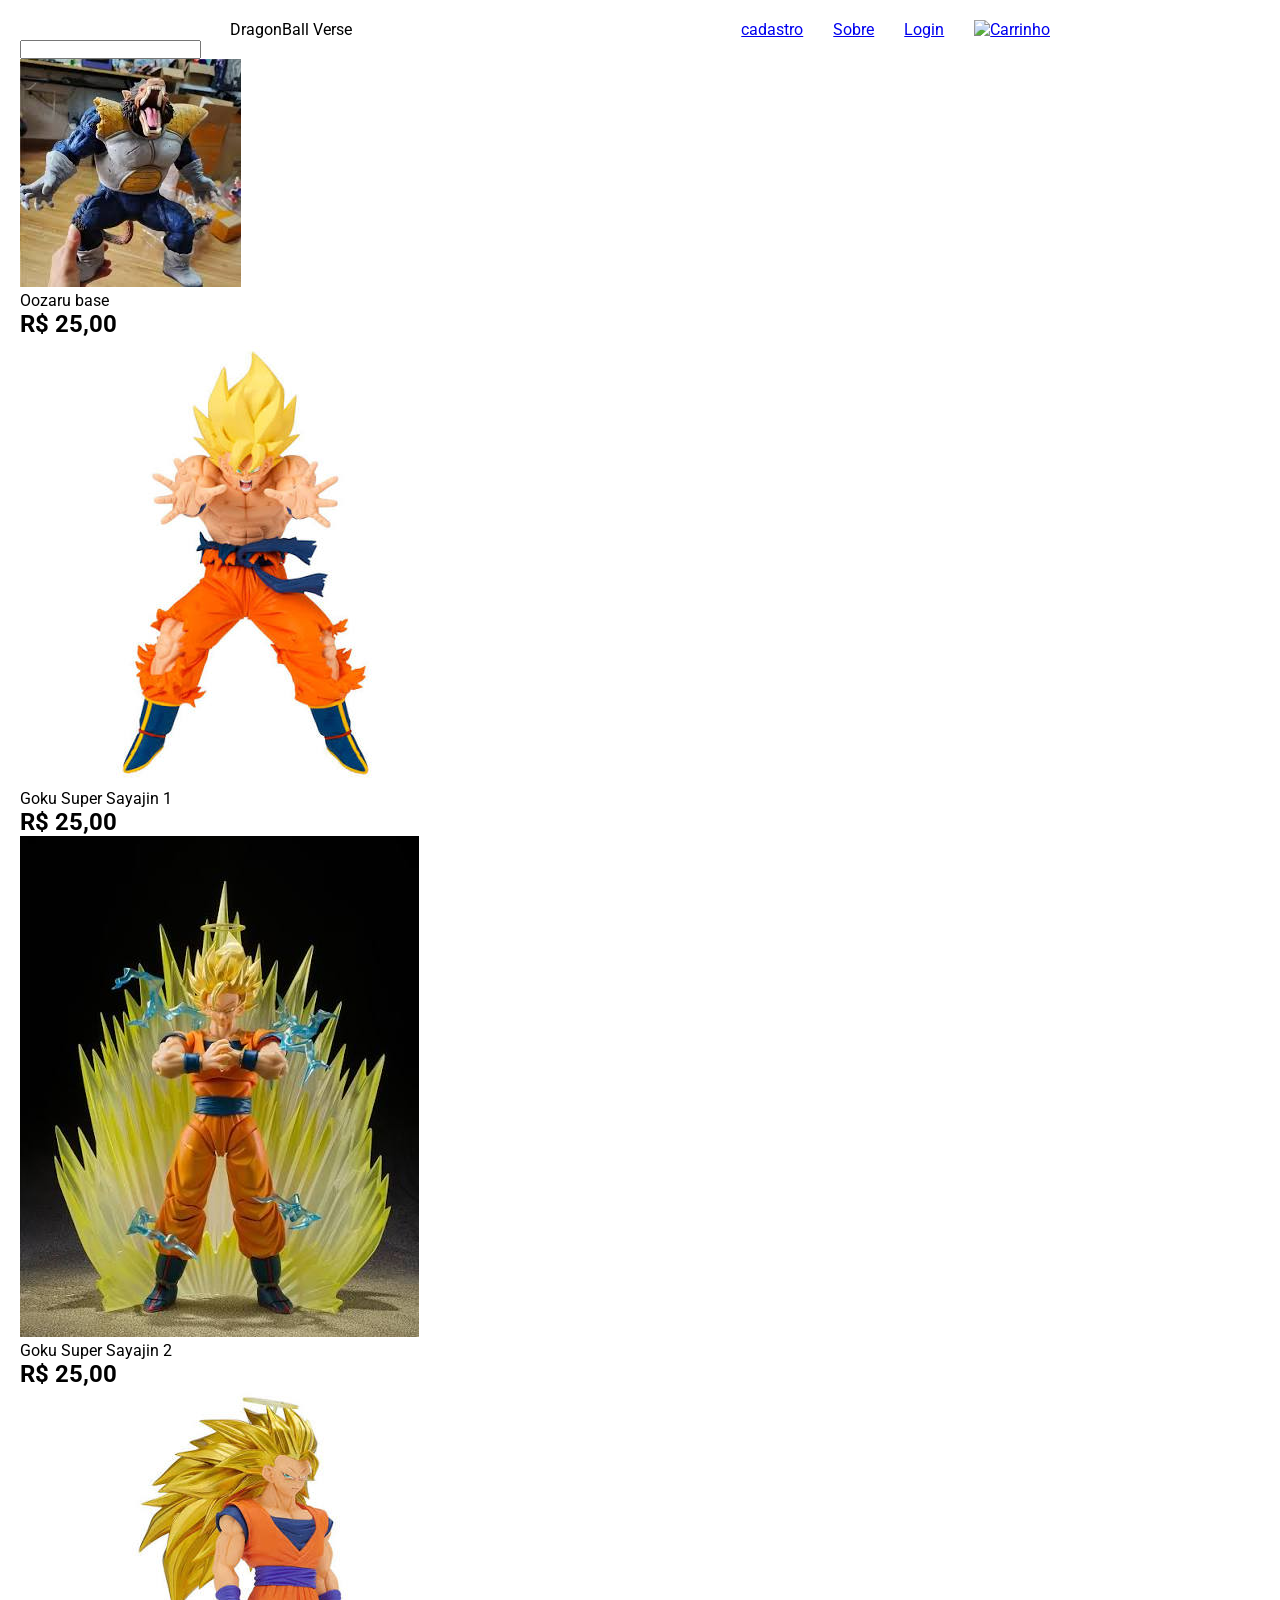
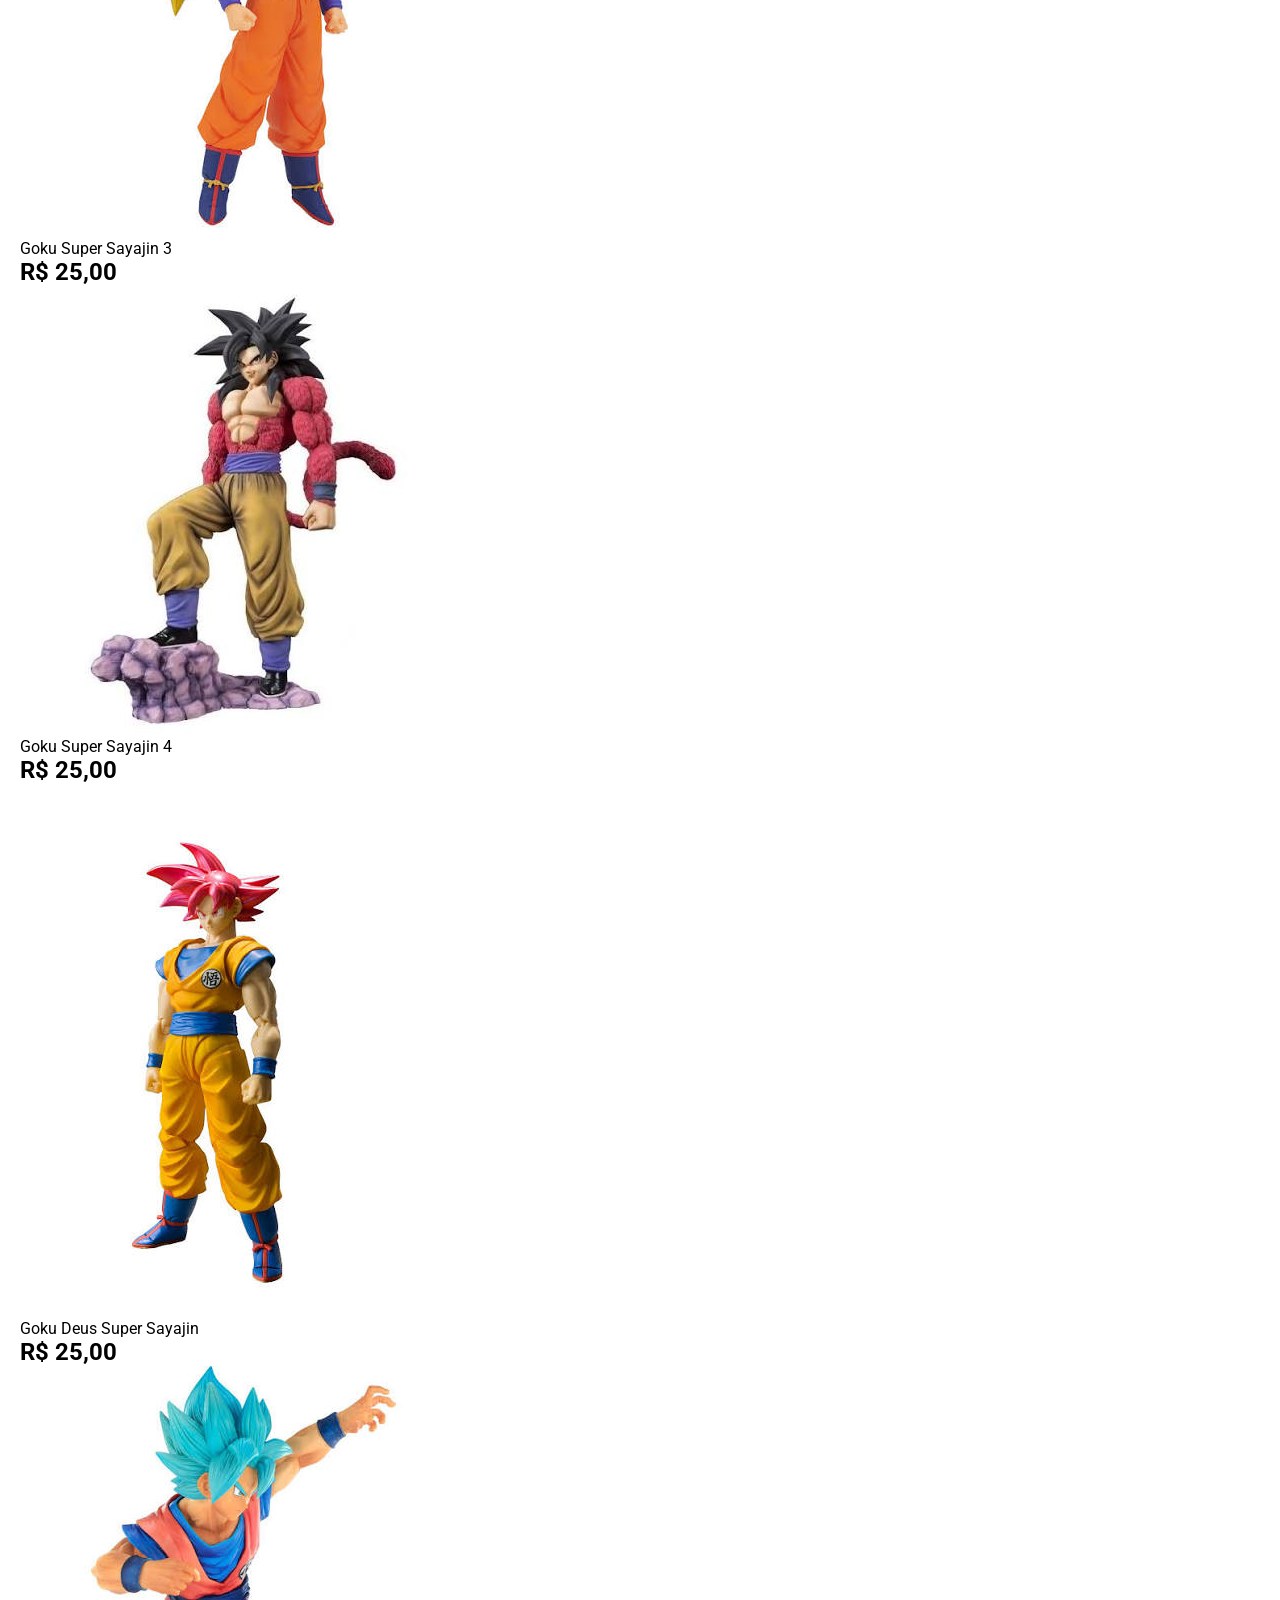
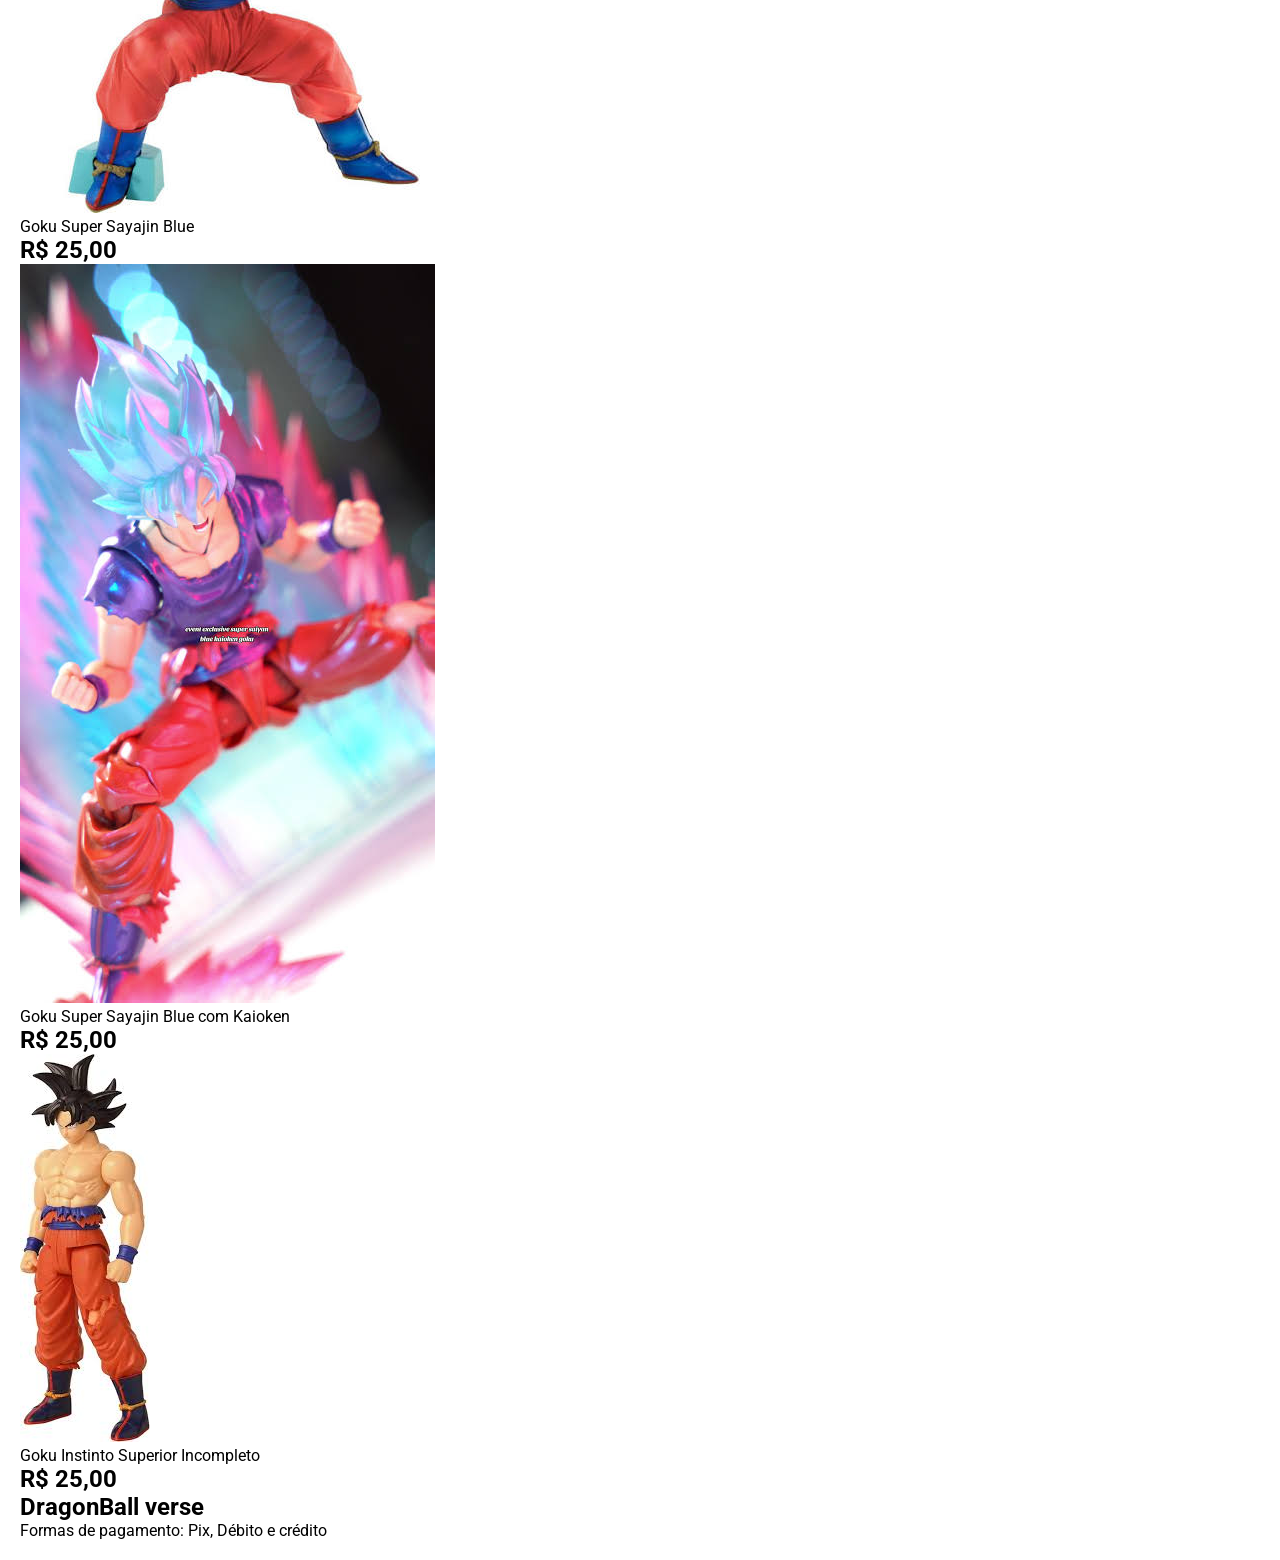
==== index.html @ 29eece31 "editei no css e adicionei link no css" ====
<!DOCTYPE html>
<html lang="pt-br">
<head>
    <meta charset="UTF-8">
    <meta name="viewport" content="width=device-width, initial-scale=1.0">
    <title>Dragon ball verse</title>
    <link rel="stylesheet" href="css/style_estrutura_pagina.css">
</head>
<body>
    <main id="geral">
        <header id="cabecalho">
            <div id="logo">
                DragonBall Verse
            </div>

            <nav id="menu">
                <ul>
                    <li><a href="paginas/cadastro.html">cadastro</a></li>
                    <li><a href="paginas/sobre.html">Sobre</a></li>
                    <li><a href="paginas/login.html">Login</a></li>
                    <li><a href="paginas/carrinho.html"><img src="" alt="Carrinho"></a></li>
                </ul>
            </nav>

        </header>

        <section id="pesquisa">
            <input type="text" name="pesquisa" id="pesquisa" class="input-pesquisa">
        </section>

        <section id="cards">
            <div class="card">
                <img src="imagens/oozaru.png" alt="oozaru">
                <p>Oozaru base</p>
                <h2>R$ 25,00</h2>
            </div>

            <div class="card">
                <img src="imagens/goku_ssj1.png" alt="goku1">
                <p>Goku Super Sayajin 1</p>
                <h2>R$ 25,00</h2>
            </div>

            <div class="card">
                <img src="imagens/goku_ssj2.png" alt="goku2">
                <p>Goku Super Sayajin 2</p>
                <h2>R$ 25,00</h2>
            </div>

            <div class="card">
                <img src="imagens/goku_ssj3.png" alt="goku3">
                <p>Goku Super Sayajin 3</p>
                <h2>R$ 25,00</h2>
            </div>

            <div class="card">
                <img src="imagens/goku_ssj4.png" alt="goku4">
                <p>Goku Super Sayajin 4</p>
                <h2>R$ 25,00</h2>
            </div>

            <div class="card">
                <img src="imagens/goku_ssj_god.png" alt="goku-god">
                <p>Goku Deus Super Sayajin</p>
                <h2>R$ 25,00</h2>
            </div>

            <div class="card">
                <img src="imagens/goku_ssj_blue.png" alt="goku-blue">
                <p>Goku Super Sayajin Blue</p>
                <h2>R$ 25,00</h2>
            </div>

            <div class="card">
                <img src="imagens/goku_ssj_blue_kaioken.png" alt="goku-blue-kai">
                <p>Goku Super Sayajin Blue com Kaioken</p>
                <h2>R$ 25,00</h2>
            </div>

            <div class="card">
                <img src="imagens/goku_instinto_sup_incomp.png" alt="goku-inst-incomp">
                <p>Goku Instinto Superior Incompleto</p>
                <h2>R$ 25,00</h2>
            </div>
        </section>

        <footer id="rodape">
            <h2>DragonBall verse</h2>
            <p>Formas de pagamento: Pix, Débito e crédito</p>
        </footer>

    </main>
    
</body>
</html>
---- css/style_estrutura_pagina.css ----
/* importando a fomnte do google fonts */
@import url('https://fonts.googleapis.com/css2?family=Roboto:ital,wght@0,100..900;1,100..900&display=swap');
/* define as configuraçõs em todos elementos da página */
*{
    margin: 0px;
    padding: 0px;
    box-sizing: border-box;
    font-family: roboto;
}
/* criando variáveis */
:root{
    --cor01: red;
    --cor02: blue;
    --cor03: yellow;
    --cor04: gray;
}
/* formatando cabeçalho */
#geral{
    margin: 20px;
}
/* formatando o cabeçalho */
#cabecalho{
    display: flex;
    justify-content: space-around;
    align-items: center;
    padding: 0px 15px;
}
/* configurando menu na horizontal */
#menu ul{
    display: flex;
    gap: 30px;
    list-style: none;
}
#menu ul img{
    width: 25px;
    height: 25px;
}
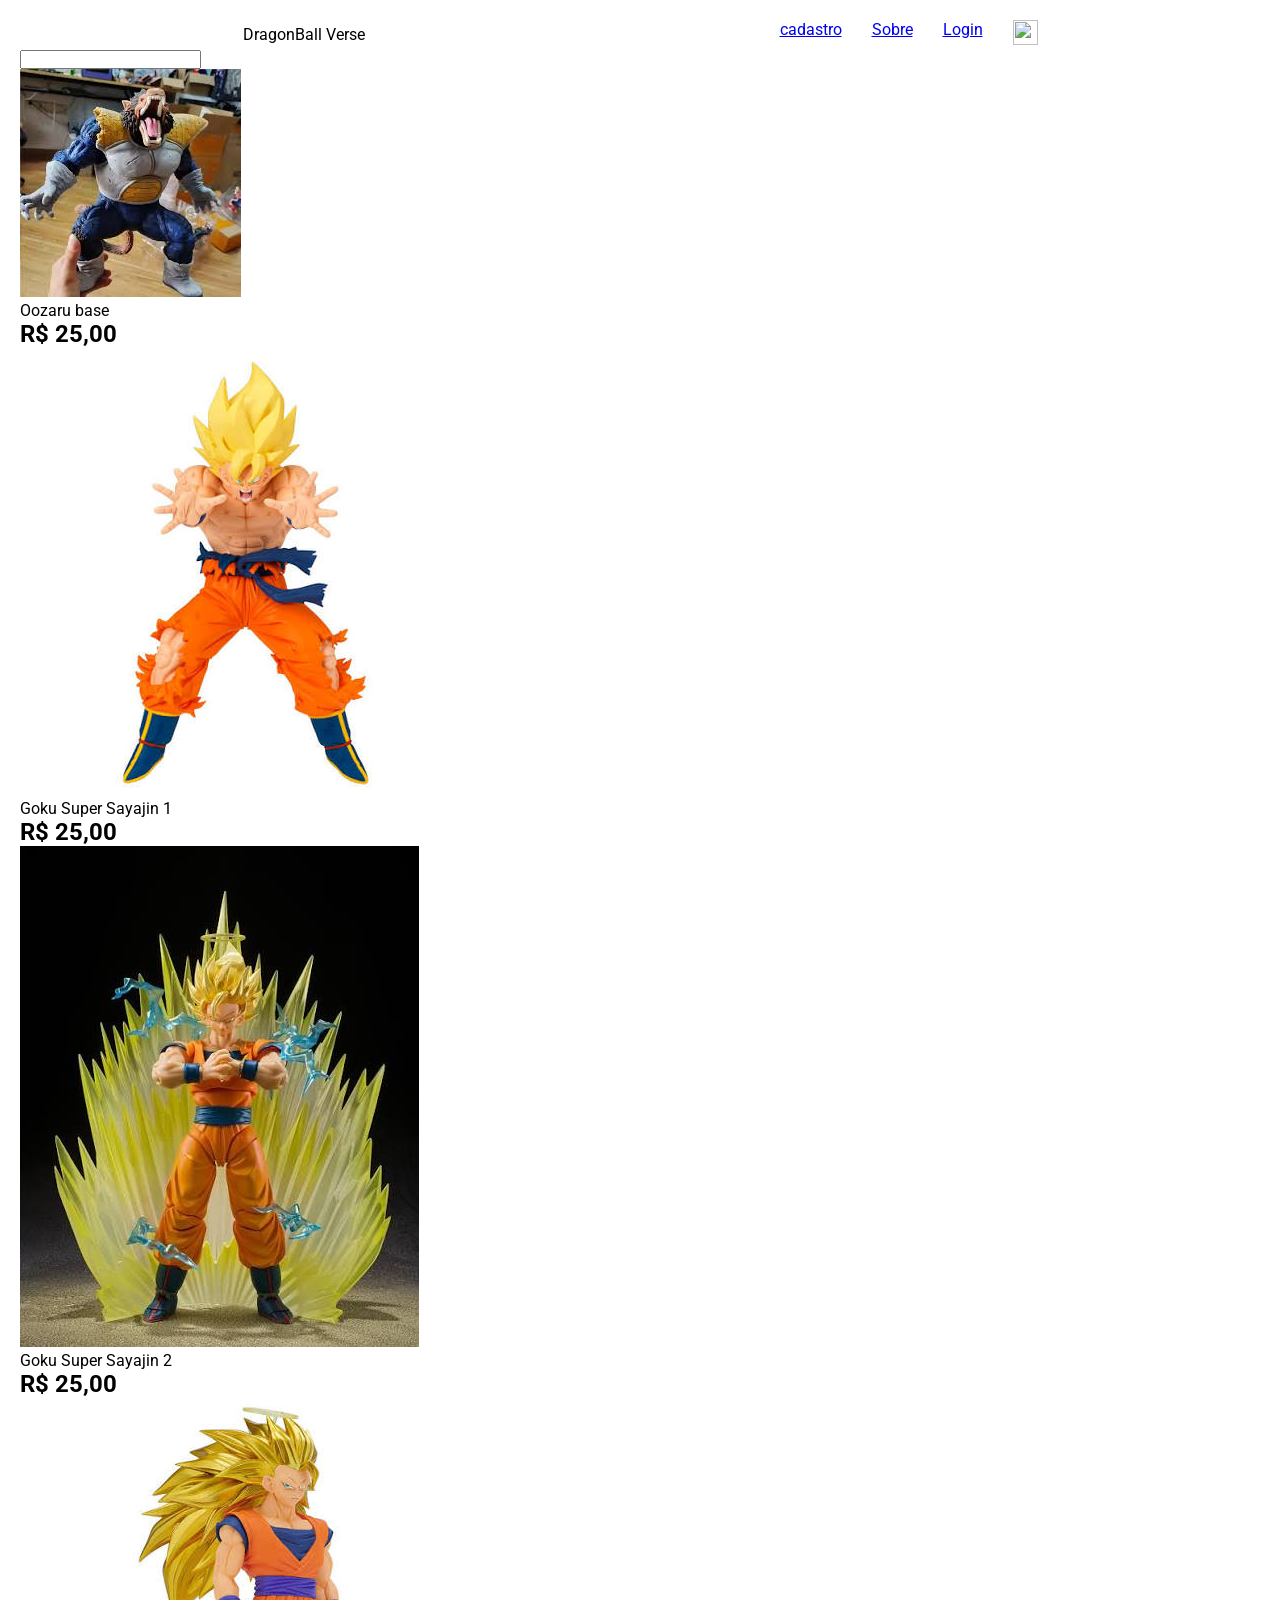
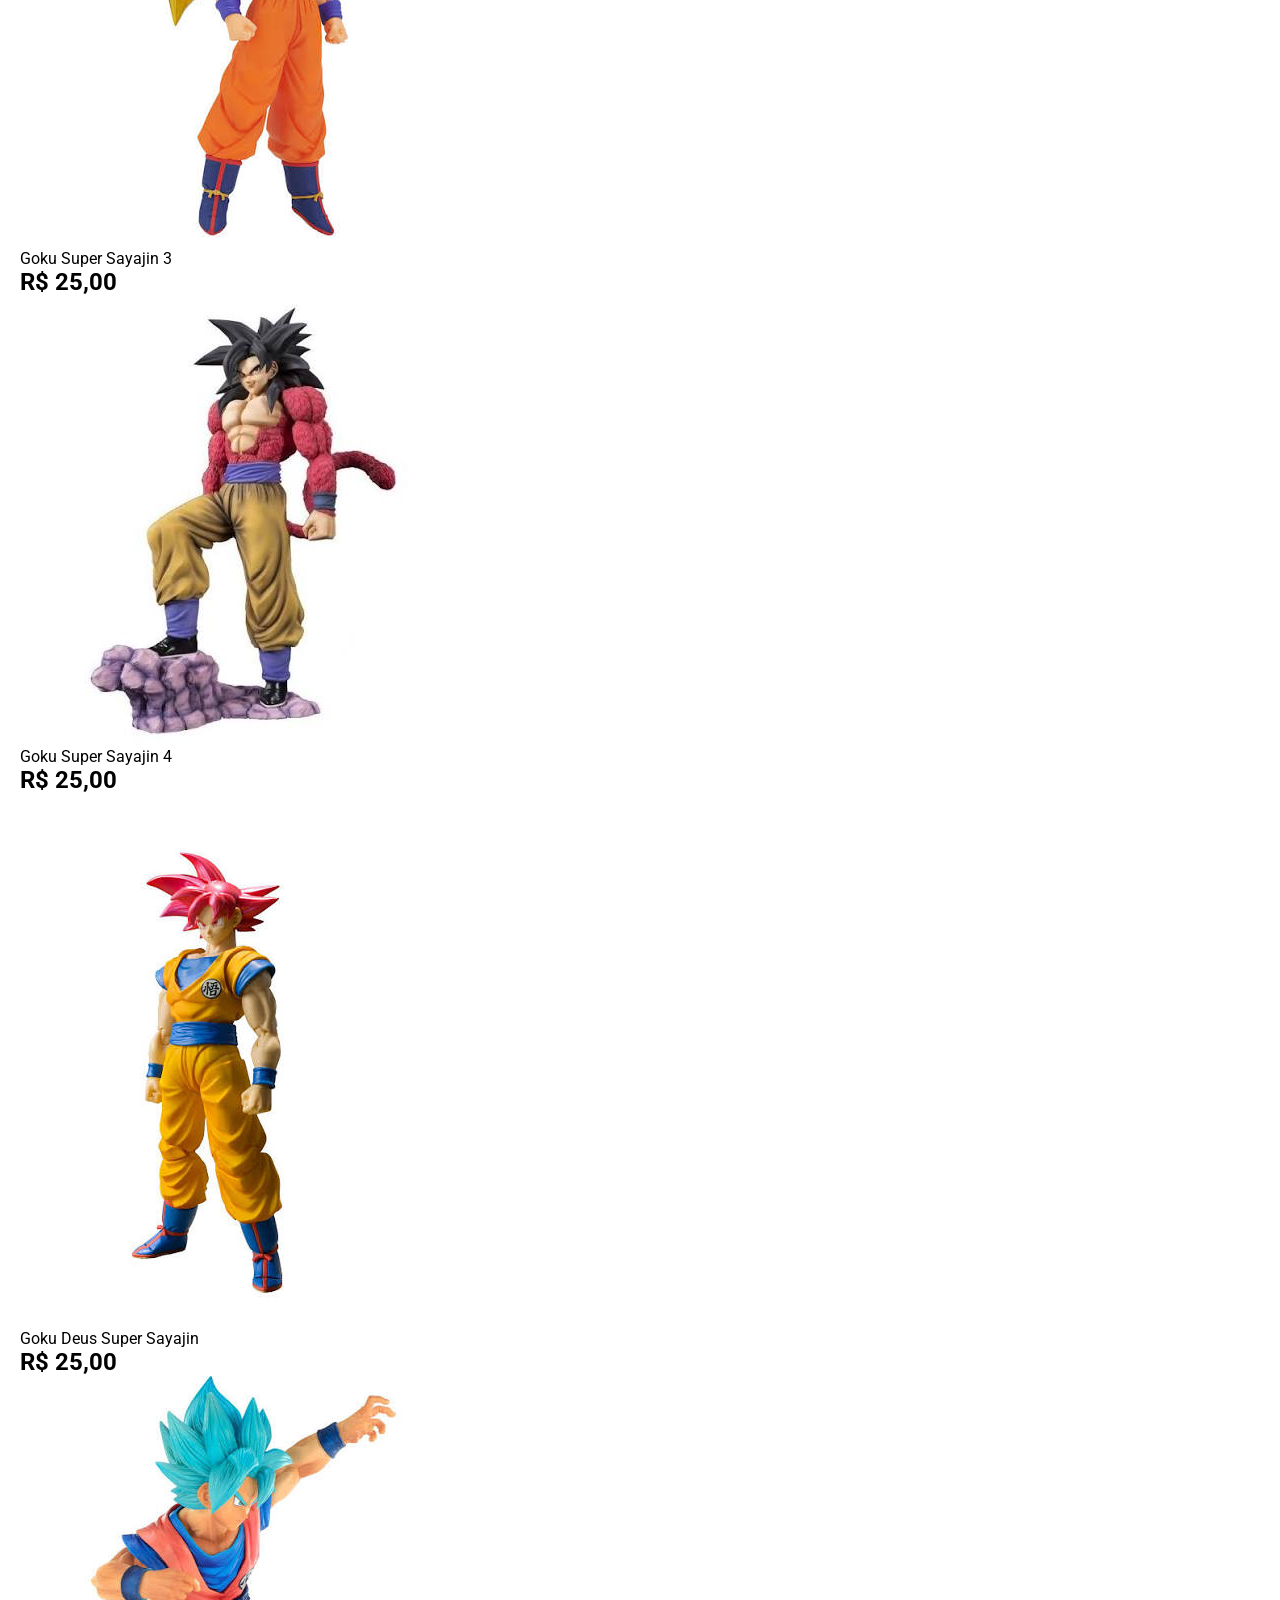
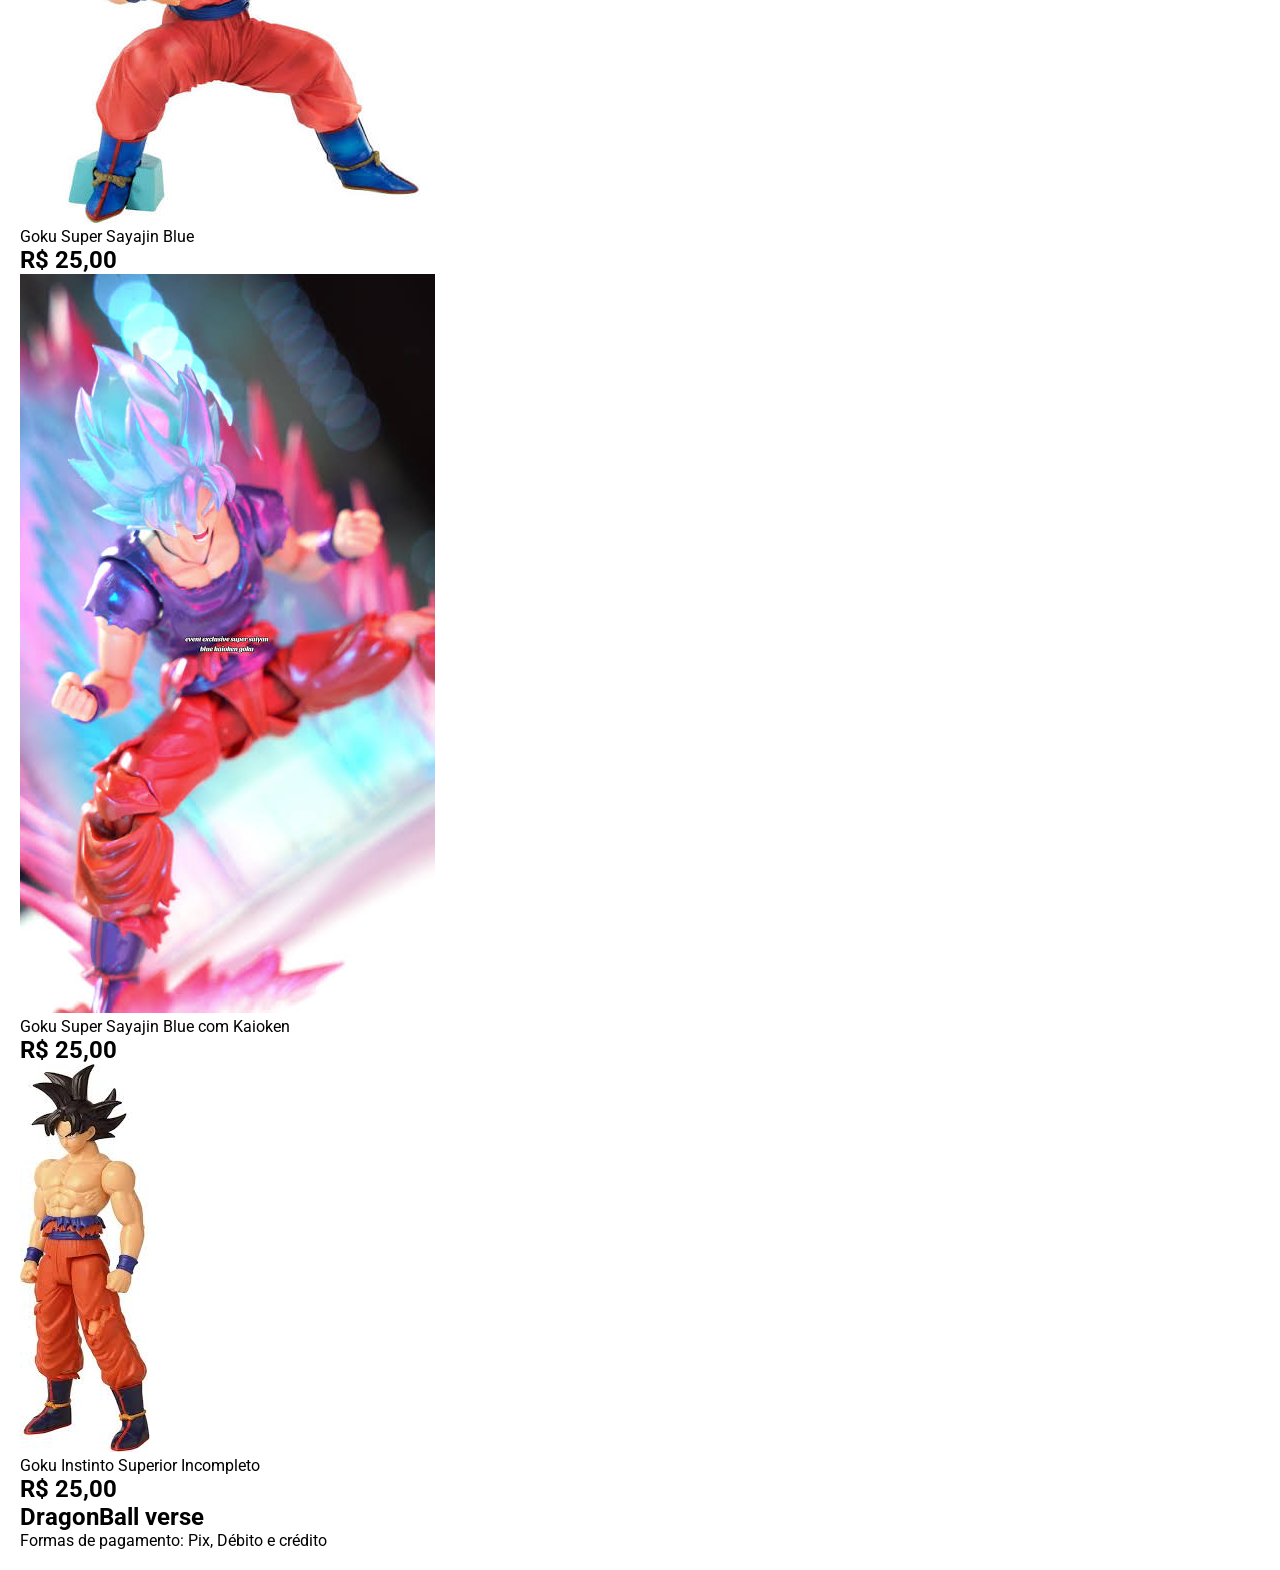
==== commit 55da94d1: "adicionei o icon do carrinho" ====
--- a/index.html
+++ b/index.html
@@ -18,7 +18,7 @@
                     <li><a href="paginas/cadastro.html">cadastro</a></li>
                     <li><a href="paginas/sobre.html">Sobre</a></li>
                     <li><a href="paginas/login.html">Login</a></li>
-                    <li><a href="paginas/carrinho.html"><img src="" alt="Carrinho"></a></li>
+                    <li><a href="paginas/carrinho.html"> <img src="/imagens/carrinho-icone.icon.jpg" alt=""></a></li>
                 </ul>
             </nav>
 
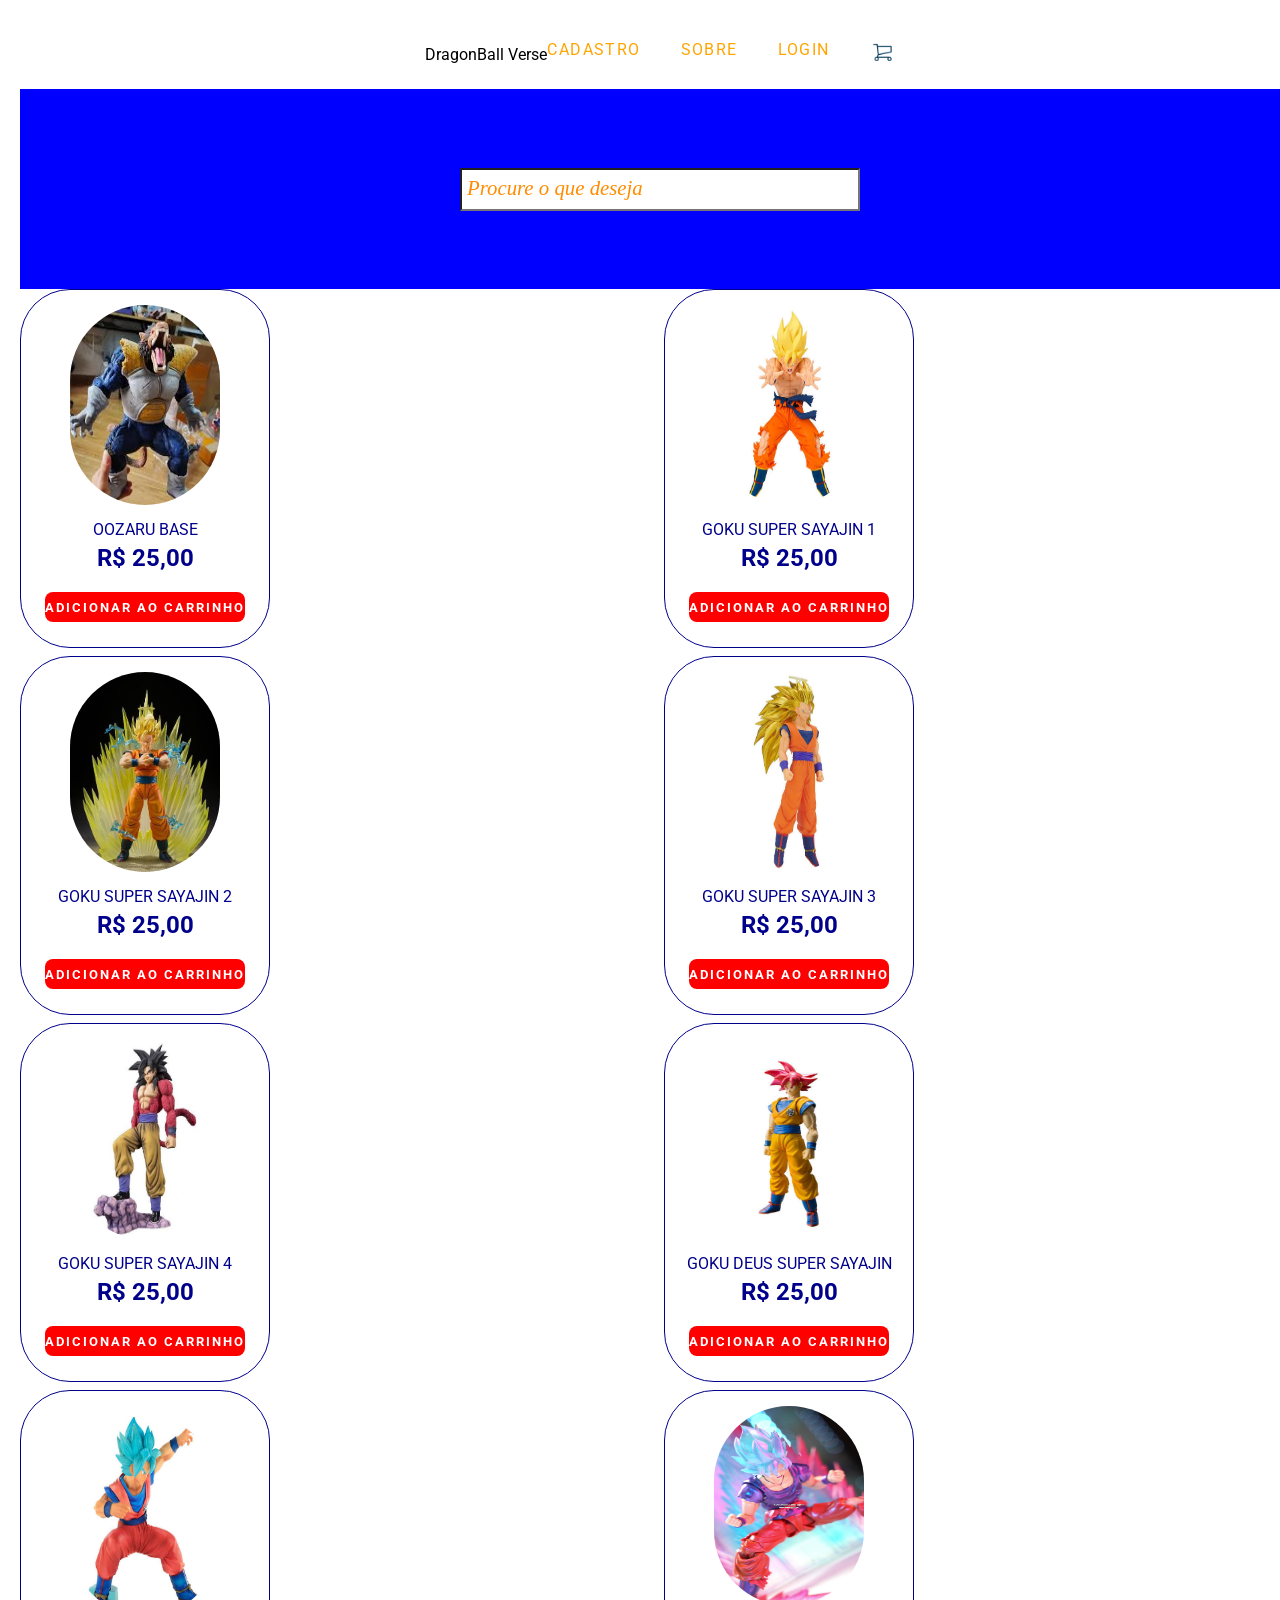
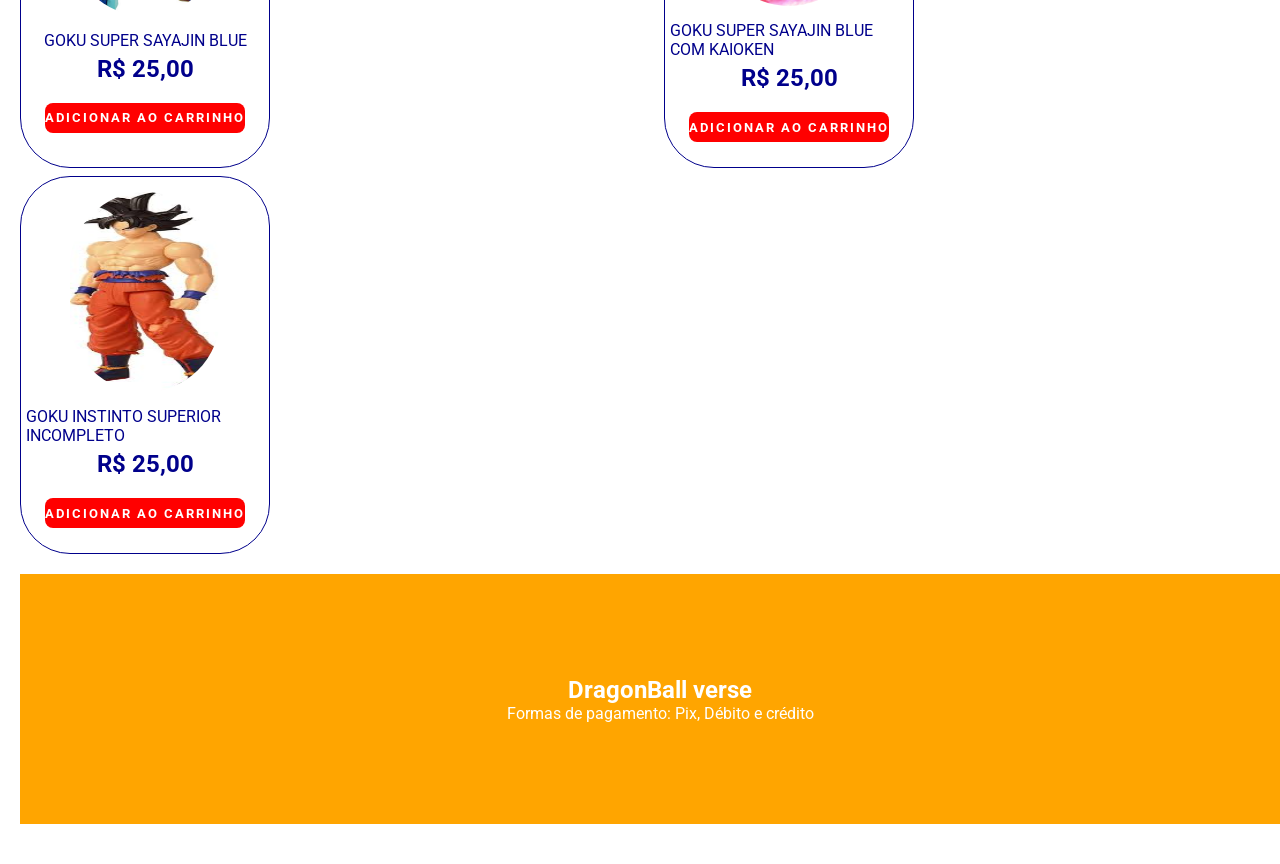
==== commit bfdf90e0: "adicionei botões" ====
--- a/index.html
+++ b/index.html
@@ -25,7 +25,7 @@
         </header>
 
         <section id="pesquisa">
-            <input type="text" name="pesquisa" id="pesquisa" class="input-pesquisa">
+            <input type="text" name="pesquisa" id="pesquisa" class="input-pesquisa" placeholder="Procure o que deseja">
         </section>
 
         <section id="cards">
@@ -33,54 +33,63 @@
                 <img src="imagens/oozaru.png" alt="oozaru">
                 <p>Oozaru base</p>
                 <h2>R$ 25,00</h2>
+                <button class="btn-carrinho">Adicionar ao carrinho</button>
             </div>
 
             <div class="card">
                 <img src="imagens/goku_ssj1.png" alt="goku1">
                 <p>Goku Super Sayajin 1</p>
                 <h2>R$ 25,00</h2>
+                <button class="btn-carrinho">Adicionar ao carrinho</button>
             </div>
 
             <div class="card">
                 <img src="imagens/goku_ssj2.png" alt="goku2">
                 <p>Goku Super Sayajin 2</p>
                 <h2>R$ 25,00</h2>
+                <button class="btn-carrinho">Adicionar ao carrinho</button>
             </div>
 
             <div class="card">
                 <img src="imagens/goku_ssj3.png" alt="goku3">
                 <p>Goku Super Sayajin 3</p>
                 <h2>R$ 25,00</h2>
+                <button class="btn-carrinho">Adicionar ao carrinho</button>
             </div>
 
             <div class="card">
                 <img src="imagens/goku_ssj4.png" alt="goku4">
                 <p>Goku Super Sayajin 4</p>
                 <h2>R$ 25,00</h2>
+                <button class="btn-carrinho">Adicionar ao carrinho</button>
             </div>
 
             <div class="card">
                 <img src="imagens/goku_ssj_god.png" alt="goku-god">
                 <p>Goku Deus Super Sayajin</p>
                 <h2>R$ 25,00</h2>
+                <button class="btn-carrinho">Adicionar ao carrinho</button>
             </div>
 
             <div class="card">
                 <img src="imagens/goku_ssj_blue.png" alt="goku-blue">
                 <p>Goku Super Sayajin Blue</p>
                 <h2>R$ 25,00</h2>
+                <button class="btn-carrinho">Adicionar ao carrinho</button>
             </div>
 
             <div class="card">
                 <img src="imagens/goku_ssj_blue_kaioken.png" alt="goku-blue-kai">
                 <p>Goku Super Sayajin Blue com Kaioken</p>
                 <h2>R$ 25,00</h2>
+                <button class="btn-carrinho">Adicionar ao carrinho</button>
             </div>
 
             <div class="card">
                 <img src="imagens/goku_instinto_sup_incomp.png" alt="goku-inst-incomp">
                 <p>Goku Instinto Superior Incompleto</p>
                 <h2>R$ 25,00</h2>
+                <button class="btn-carrinho">Adicionar ao carrinho</button>
             </div>
         </section>
 
--- a/css/style_estrutura_pagina.css
+++ b/css/style_estrutura_pagina.css
@@ -18,21 +18,119 @@
 /* formatando cabeçalho */
 #geral{
     margin: 20px;
+    display: flex;
+    flex-direction: column;
+    align-items: center;
+    justify-content: center;
+    width: 100%;
 }
 /* formatando o cabeçalho */
 #cabecalho{
     display: flex;
     justify-content: space-around;
     align-items: center;
-    padding: 0px 15px;
+    padding: 20px 40px;
+    height: 100%;
 }
 /* configurando menu na horizontal */
 #menu ul{
     display: flex;
-    gap: 30px;
+    gap: 40px;
     list-style: none;
 }
 #menu ul img{
     width: 25px;
     height: 25px;
+}
+/* formatando a section pesquisa */
+#pesquisa{
+    width: 100%;
+    height: 200px;
+    background-color: var(--cor02);
+    display: flex;
+    justify-content: center;
+    align-items: center ;
+}
+#pesquisa input{
+    width: 400px;
+    height: 43px;
+    background-color: white;
+    border-radius: 0px;
+    padding: 5px;
+    font-size: 1em;
+}
+#pesquisa input::placeholder{
+    font-size: 1.3em;
+    font-style: italic;
+    color:darkorange;
+}
+/* formatando os cards */
+#cards{
+    display: grid;
+    grid-template-columns: repeat(auto-fit,minmax(480px, 1fr));
+    justify-content: center;
+    gap: 8px;
+    width: 100%;
+
+}
+.card{
+    width: 250px;
+    min-height: 100px;
+    padding: 5px;
+    display: flex;
+    flex-direction: column;
+    align-items: center;
+    justify-content: center;
+    border: 1.5px solid;
+    color: darkblue;
+    border-radius: 50px;
+}
+.card:hover{
+    transform: (translateY(-10px));
+}
+.card img{
+    width: 150px;
+    height: 200px;
+    margin: 10px 0px;
+    border-radius: 75px;
+}
+.card p{
+    font-size: 1em;
+    text-transform: uppercase;
+    margin: 5px 0px;
+}
+.card .btn-carrinho{
+    width: 200px;
+    height: 30px;
+    margin: 20px;
+    border: none;
+    border-radius: 8px;
+    background-color: red;
+    text-transform: uppercase;
+    letter-spacing: 2px;
+    color: white;
+    font-weight: bold;
+    cursor: pointer;
+}
+/* formatar o rodapé*/
+#rodape{
+    width: 100%;
+    height: 250px;
+    background-color: orange;
+    margin: 20px 0px;
+    padding: 10px;
+    color: white;
+    display: flex;
+    flex-direction: column;
+    align-items: center;
+    justify-content: center;
+
+}
+/* formatando links */
+#menu a:link{
+    font-size: 1.0em;
+    text-transform: uppercase;
+    letter-spacing: 1.4px;
+    text-decoration: none;
+    color: orange;
 }
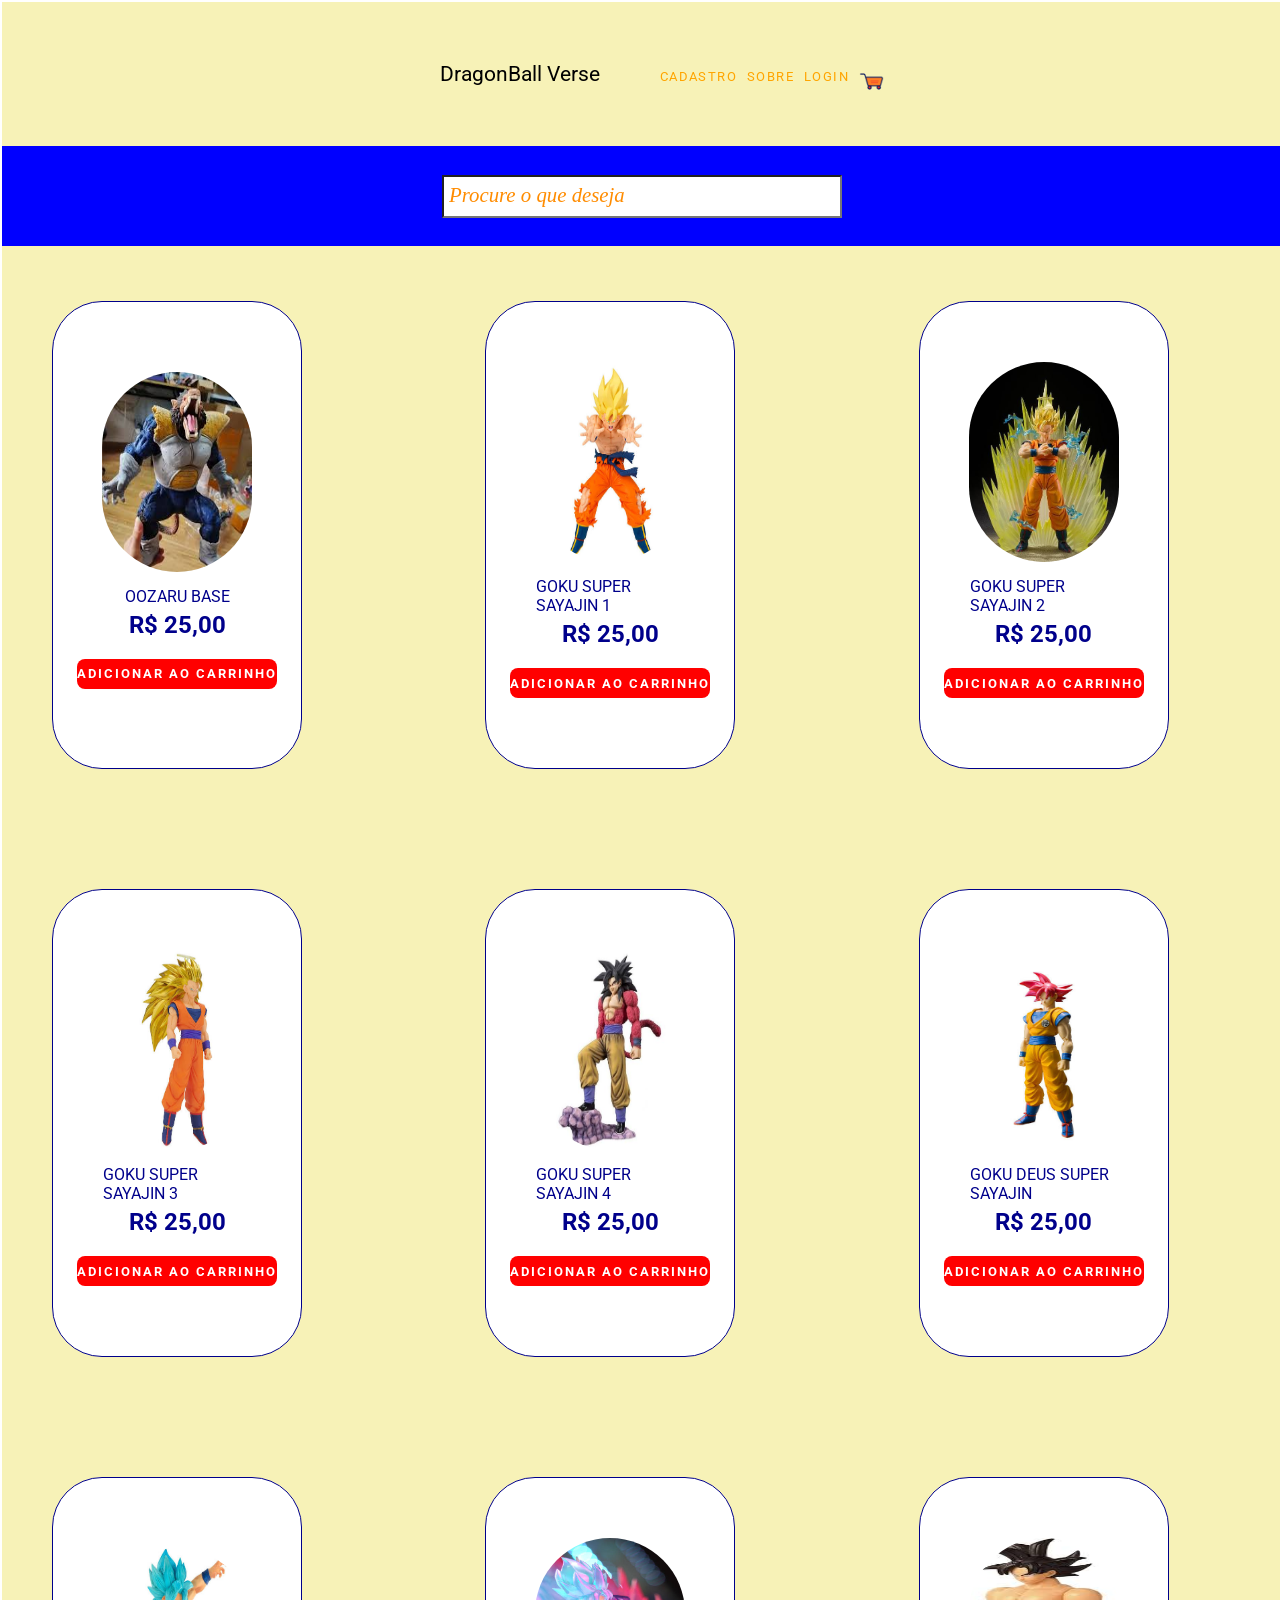
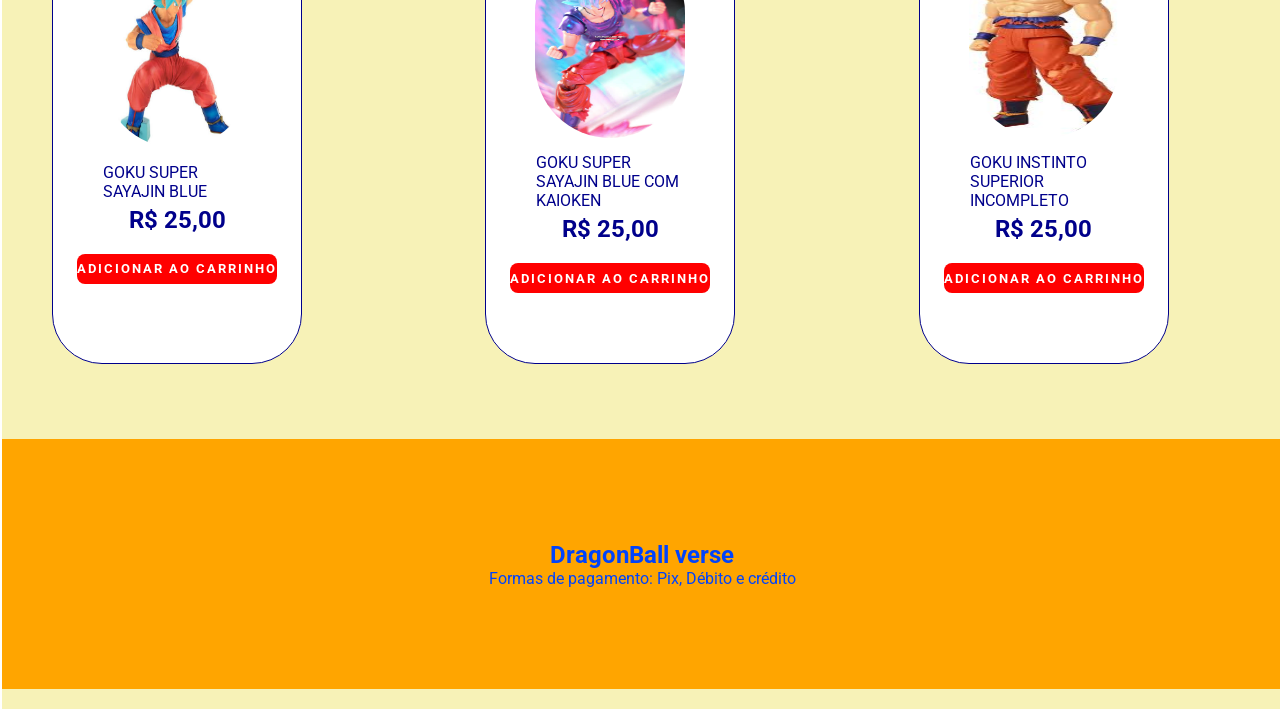
==== commit b85f1943: "adicionei um novo ícone de carrinho" ====
--- a/index.html
+++ b/index.html
@@ -18,7 +18,7 @@
                     <li><a href="paginas/cadastro.html">cadastro</a></li>
                     <li><a href="paginas/sobre.html">Sobre</a></li>
                     <li><a href="paginas/login.html">Login</a></li>
-                    <li><a href="paginas/carrinho.html"> <img src="/imagens/carrinho-icone.icon.jpg" alt=""></a></li>
+                    <li><a href="paginas/carrinho.html"> <img src="/imagens/carrinho2.png" alt=""></a></li>
                 </ul>
             </nav>
 
--- a/css/style_estrutura_pagina.css
+++ b/css/style_estrutura_pagina.css
@@ -17,25 +17,33 @@
 }
 /* formatando cabeçalho */
 #geral{
-    margin: 20px;
+    margin: 2px;
     display: flex;
     flex-direction: column;
     align-items: center;
     justify-content: center;
     width: 100%;
+    background-color: rgb(247, 242, 183);
 }
 /* formatando o cabeçalho */
 #cabecalho{
     display: flex;
-    justify-content: space-around;
+    justify-content: space-between;
     align-items: center;
-    padding: 20px 40px;
+    padding: 10px 20px;
     height: 100%;
+}
+#logo{
+    margin: 50px;
+    font-size: 1.3em;
 }
 /* configurando menu na horizontal */
 #menu ul{
+    font-size: 0.8em;
     display: flex;
-    gap: 40px;
+    margin: 10px;
+    height: 10px;
+    gap: 10px;
     list-style: none;
 }
 #menu ul img{
@@ -45,7 +53,7 @@
 /* formatando a section pesquisa */
 #pesquisa{
     width: 100%;
-    height: 200px;
+    height: 100px;
     background-color: var(--cor02);
     display: flex;
     justify-content: center;
@@ -67,16 +75,17 @@
 /* formatando os cards */
 #cards{
     display: grid;
-    grid-template-columns: repeat(auto-fit,minmax(480px, 1fr));
+    grid-template-columns: repeat(auto-fit,minmax(400px, 1fr));
     justify-content: center;
-    gap: 8px;
+    gap: 20px;
     width: 100%;
-
+    margin: 5px;
 }
 .card{
+    margin: 50px;
     width: 250px;
-    min-height: 100px;
-    padding: 5px;
+    min-height: 200px;
+    padding: 50px;
     display: flex;
     flex-direction: column;
     align-items: center;
@@ -84,6 +93,7 @@
     border: 1.5px solid;
     color: darkblue;
     border-radius: 50px;
+    background-color: white;
 }
 .card:hover{
     transform: (translateY(-10px));
@@ -98,6 +108,7 @@
     font-size: 1em;
     text-transform: uppercase;
     margin: 5px 0px;
+    background-color: white;
 }
 .card .btn-carrinho{
     width: 200px;
@@ -119,7 +130,7 @@
     background-color: orange;
     margin: 20px 0px;
     padding: 10px;
-    color: white;
+    color: rgb(0, 67, 252);
     display: flex;
     flex-direction: column;
     align-items: center;
@@ -133,4 +144,5 @@
     letter-spacing: 1.4px;
     text-decoration: none;
     color: orange;
+    transition: color 0.3s ease;
 }
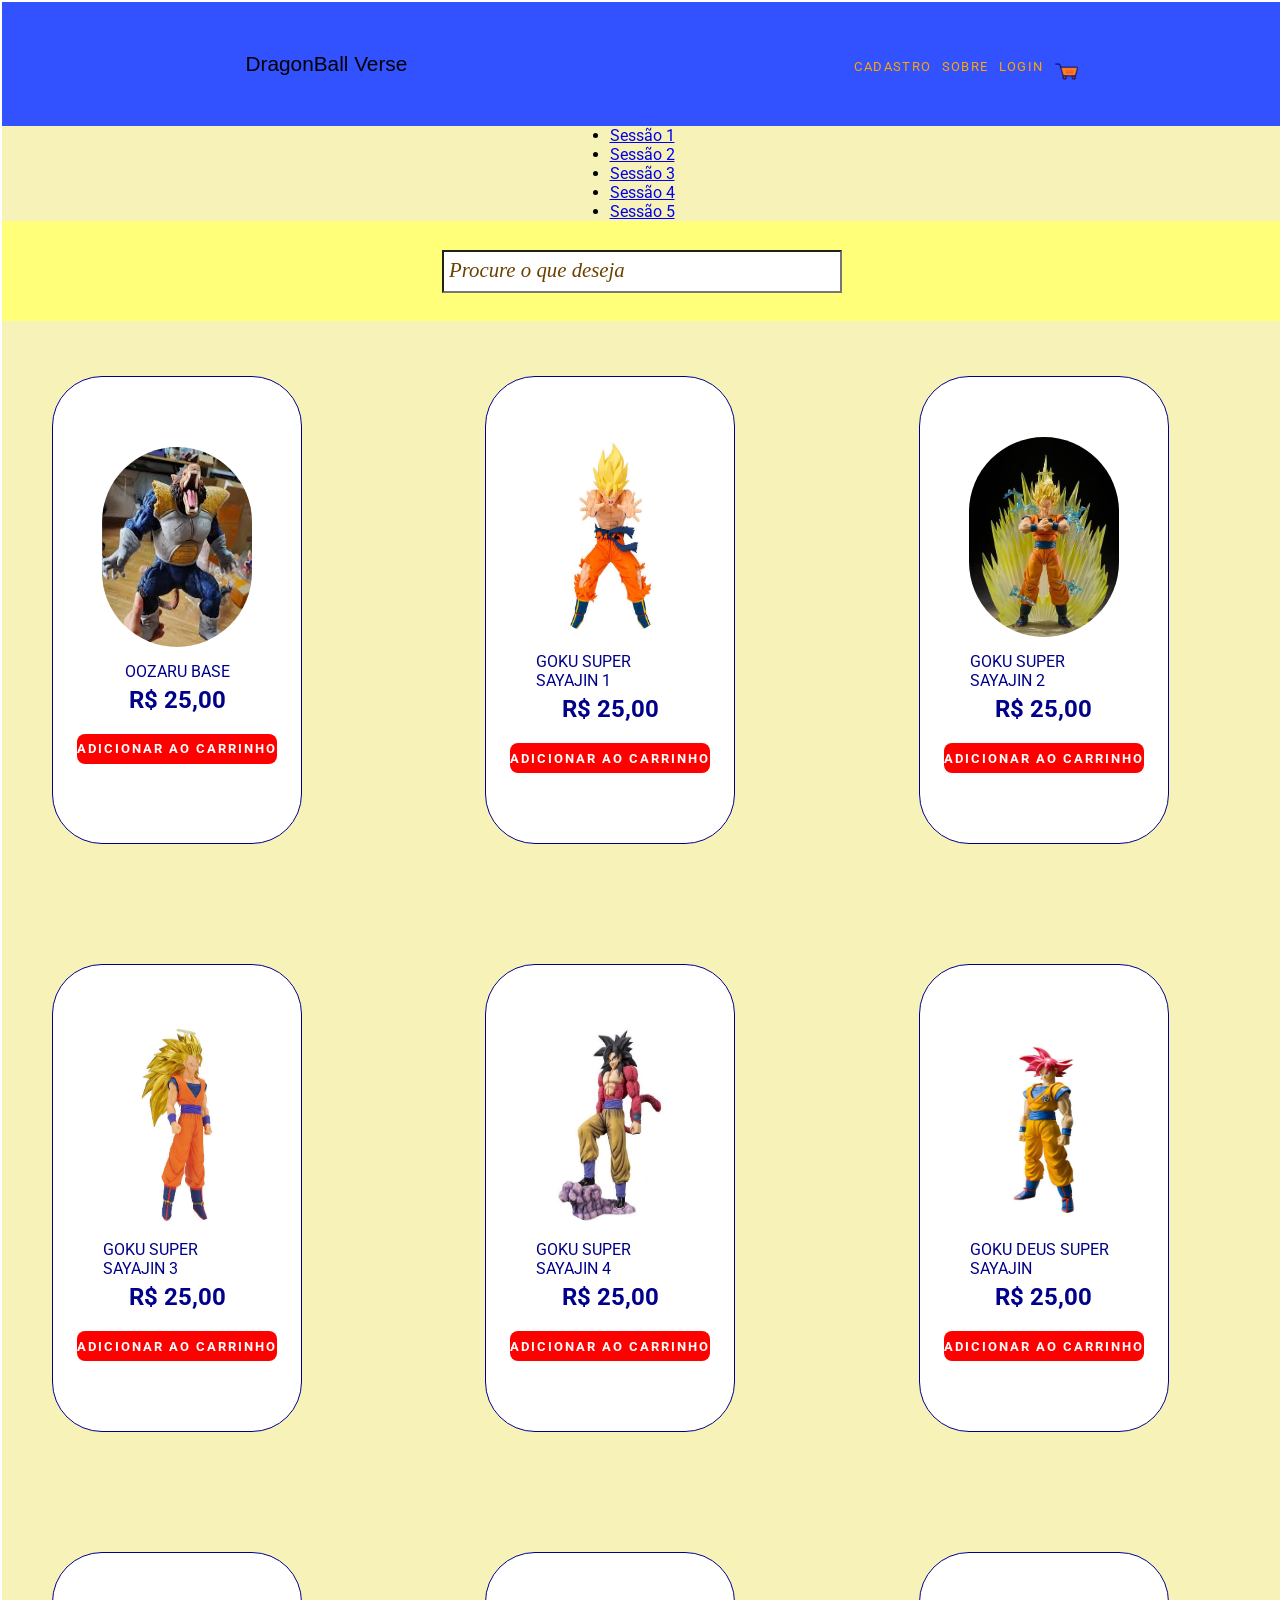
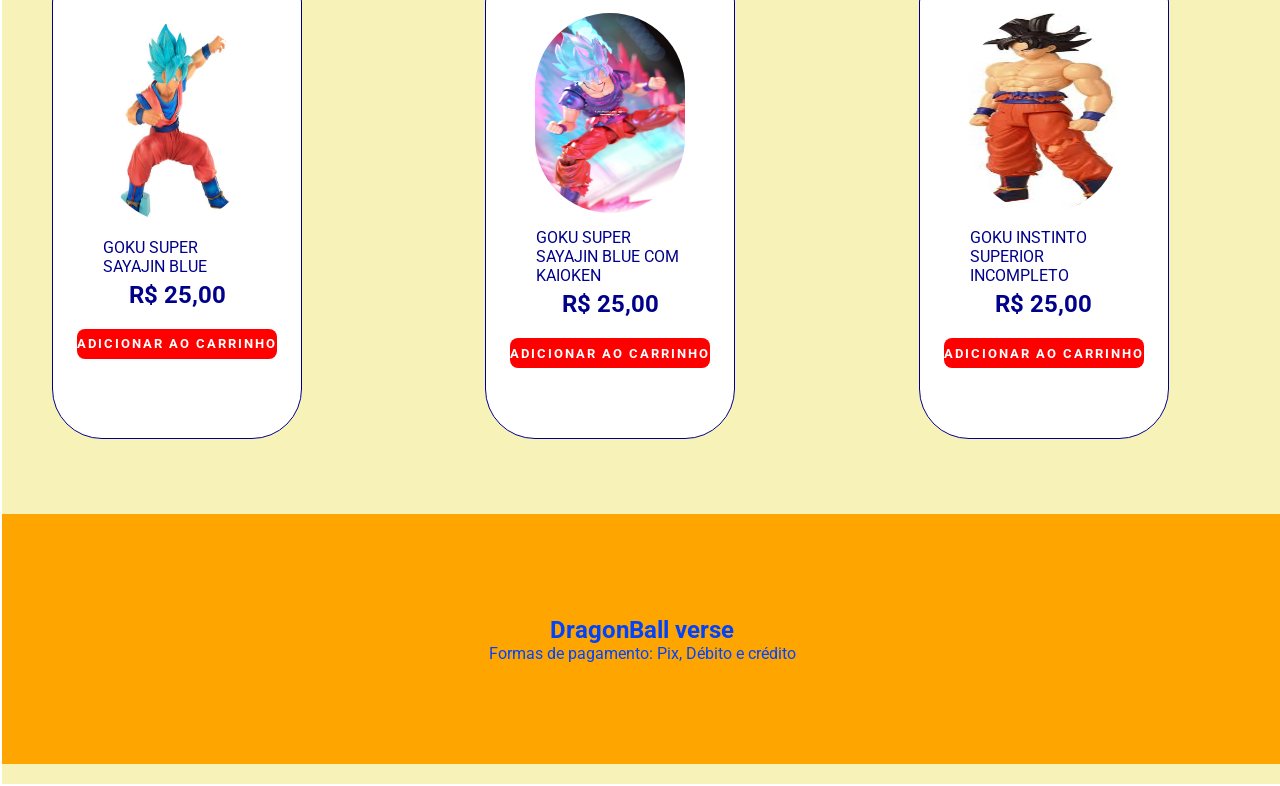
==== commit 0e9f0c9e: "adicionada seções na página" ====
--- a/index.html
+++ b/index.html
@@ -23,6 +23,16 @@
             </nav>
 
         </header>
+
+        <section>
+            <ul>
+                <li><a href="#" class="lnk-secao">Sessão 1</a></li>
+                <li><a href="#" class="lnk-secao">Sessão 2</a></li>
+                <li><a href="#" class="lnk-secao">Sessão 3</a></li>
+                <li><a href="#" class="lnk-secao">Sessão 4</a></li>
+                <li><a href="#" class="lnk-secao">Sessão 5</a></li>
+            </ul>
+        </section>
 
         <section id="pesquisa">
             <input type="text" name="pesquisa" id="pesquisa" class="input-pesquisa" placeholder="Procure o que deseja">
--- a/css/style_estrutura_pagina.css
+++ b/css/style_estrutura_pagina.css
@@ -27,15 +27,18 @@
 }
 /* formatando o cabeçalho */
 #cabecalho{
+    background-color: rgb(50, 81, 255);
+    width: 100%;
     display: flex;
-    justify-content: space-between;
+    justify-content: space-around;
     align-items: center;
-    padding: 10px 20px;
+    padding: 0px;
     height: 100%;
 }
 #logo{
     margin: 50px;
     font-size: 1.3em;
+    font-family: 'Gill Sans', 'Gill Sans MT', Calibri, 'Trebuchet MS', sans-serif;
 }
 /* configurando menu na horizontal */
 #menu ul{
@@ -54,7 +57,7 @@
 #pesquisa{
     width: 100%;
     height: 100px;
-    background-color: var(--cor02);
+    background-color: rgb(255, 255, 121);
     display: flex;
     justify-content: center;
     align-items: center ;
@@ -70,7 +73,7 @@
 #pesquisa input::placeholder{
     font-size: 1.3em;
     font-style: italic;
-    color:darkorange;
+    color:rgb(107, 64, 0);
 }
 /* formatando os cards */
 #cards{
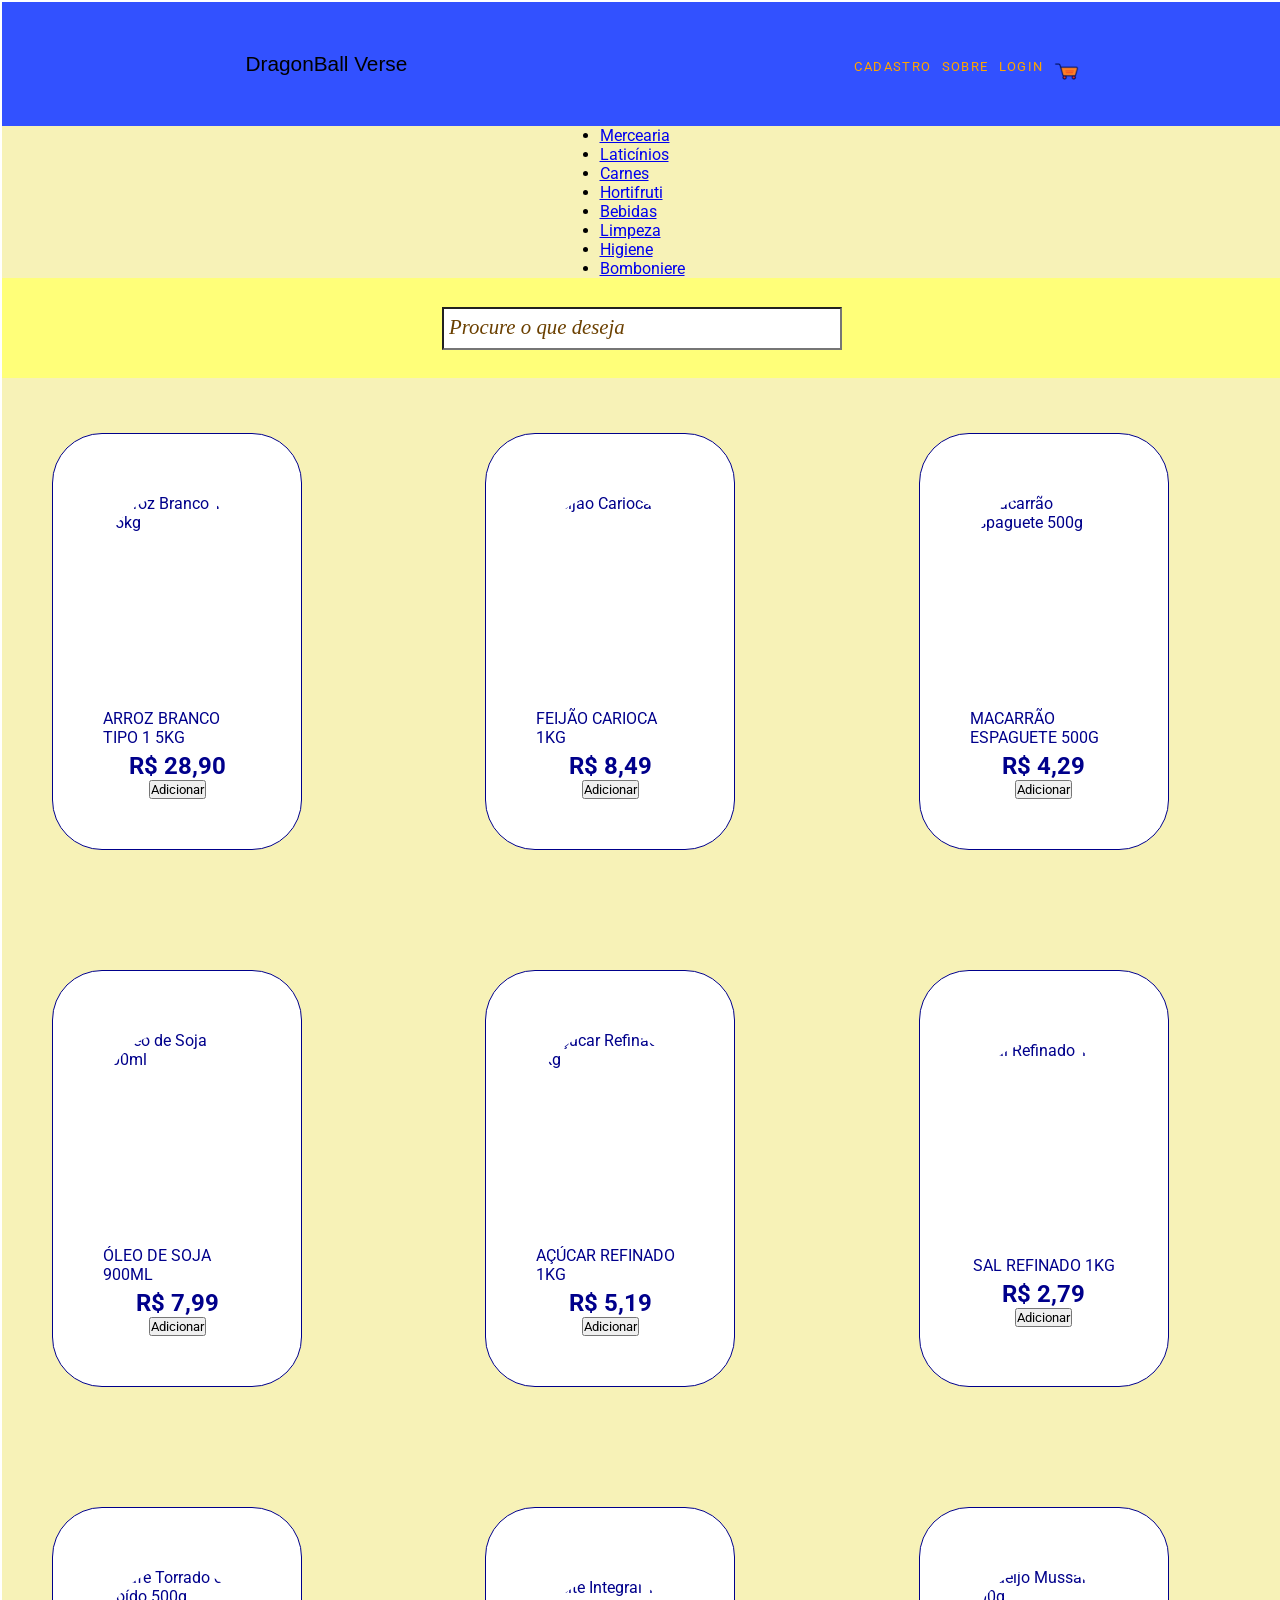
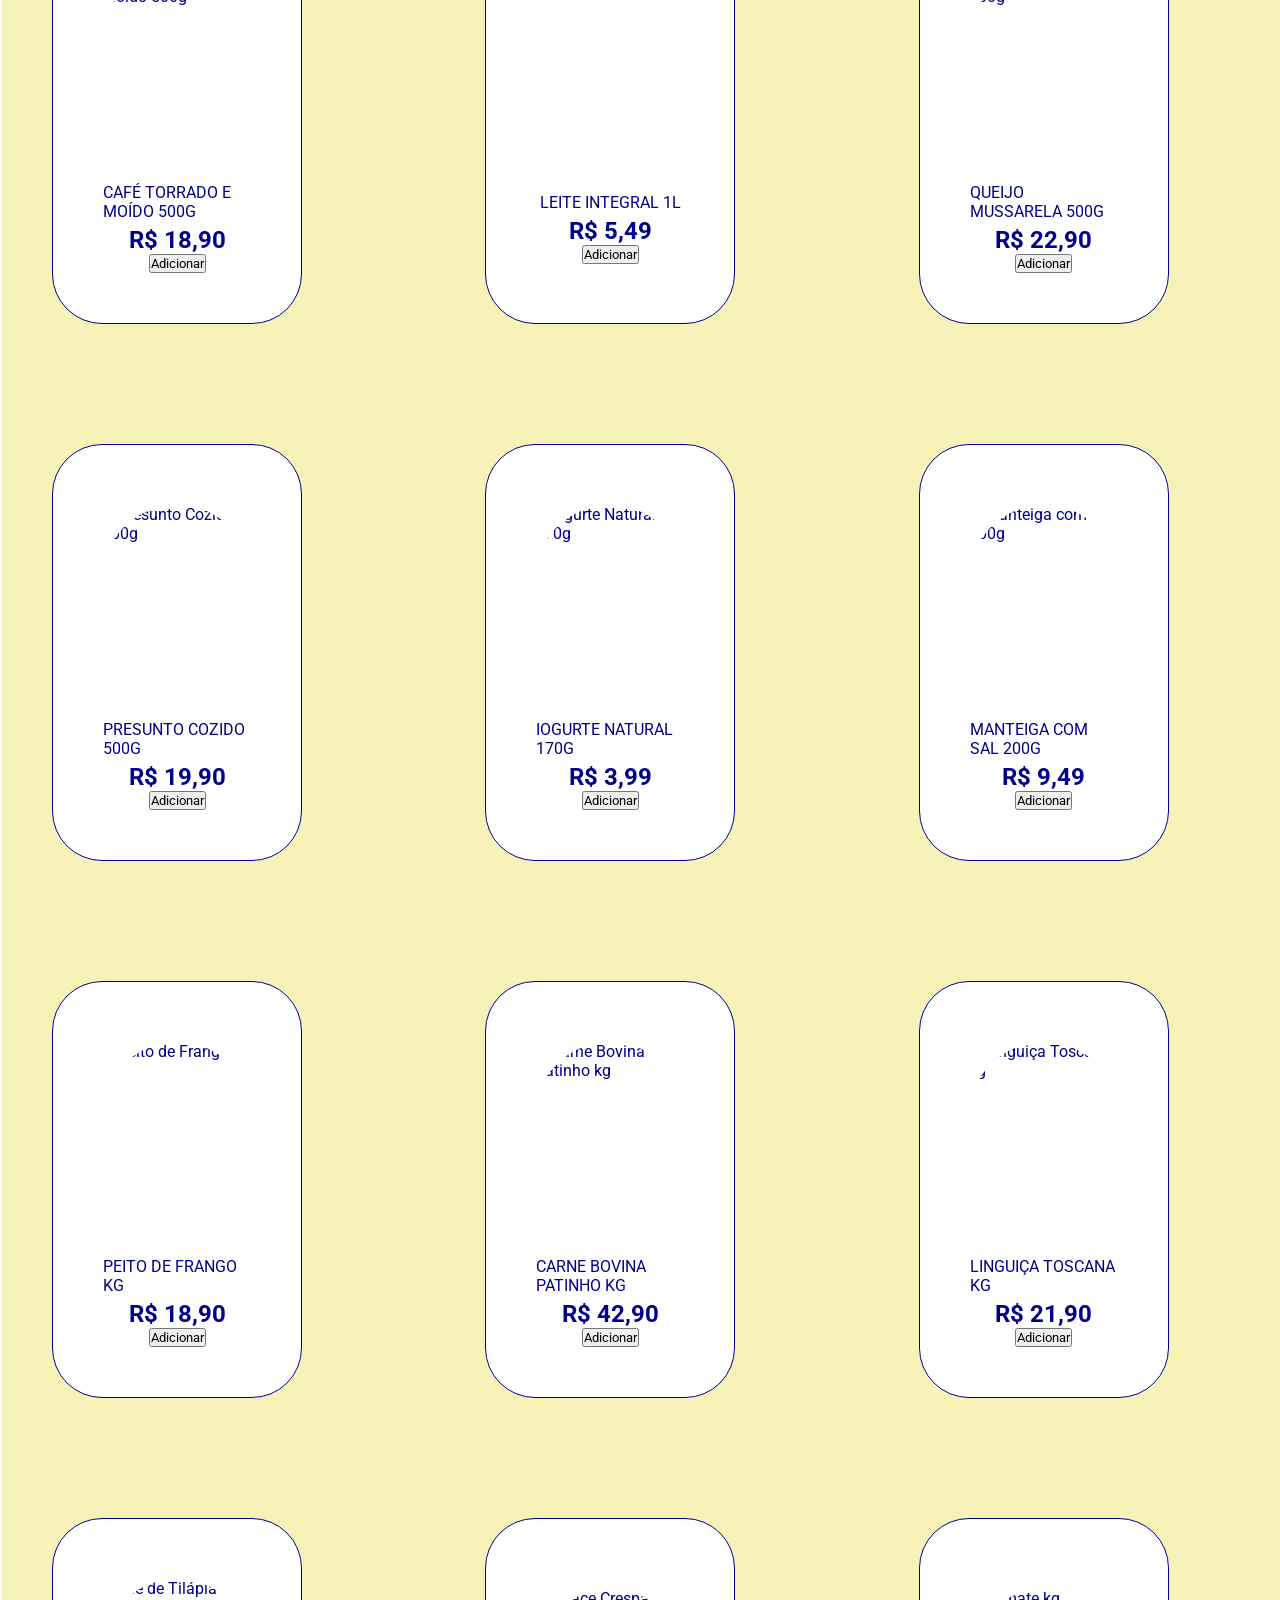
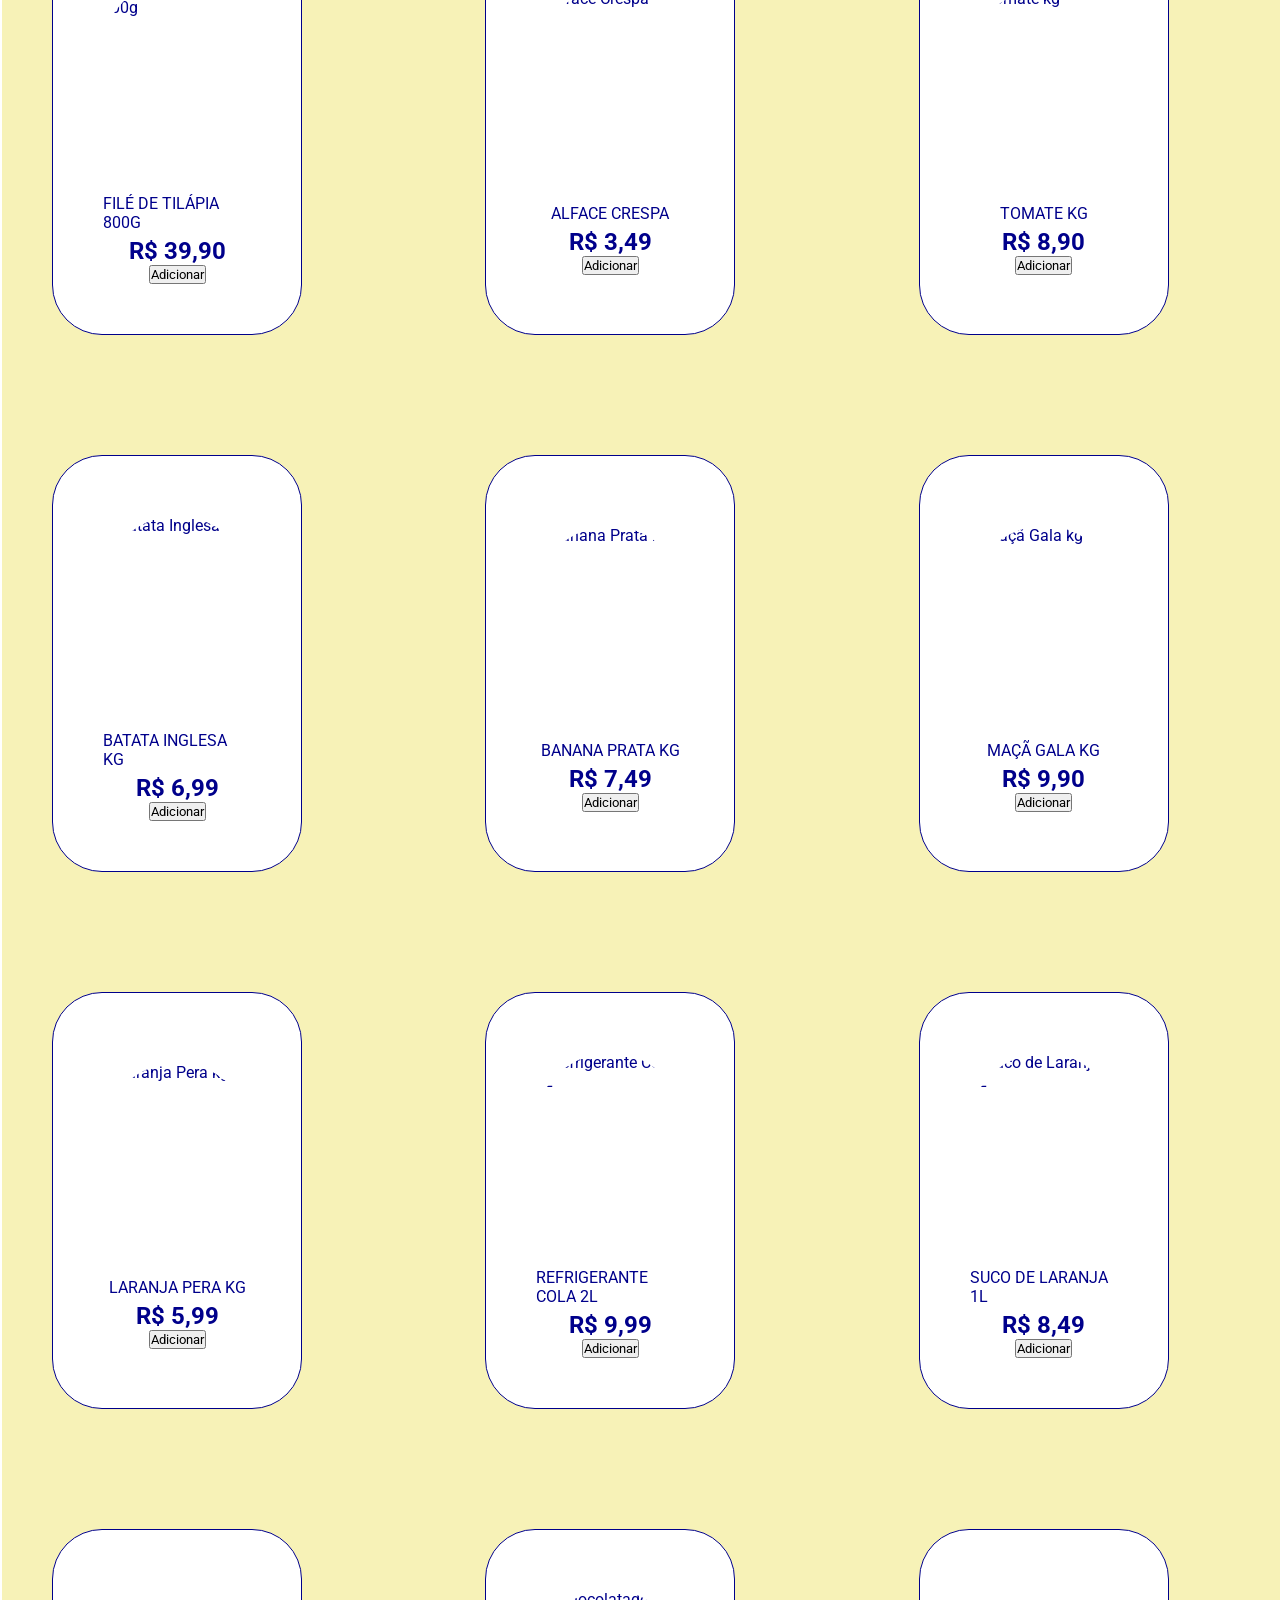
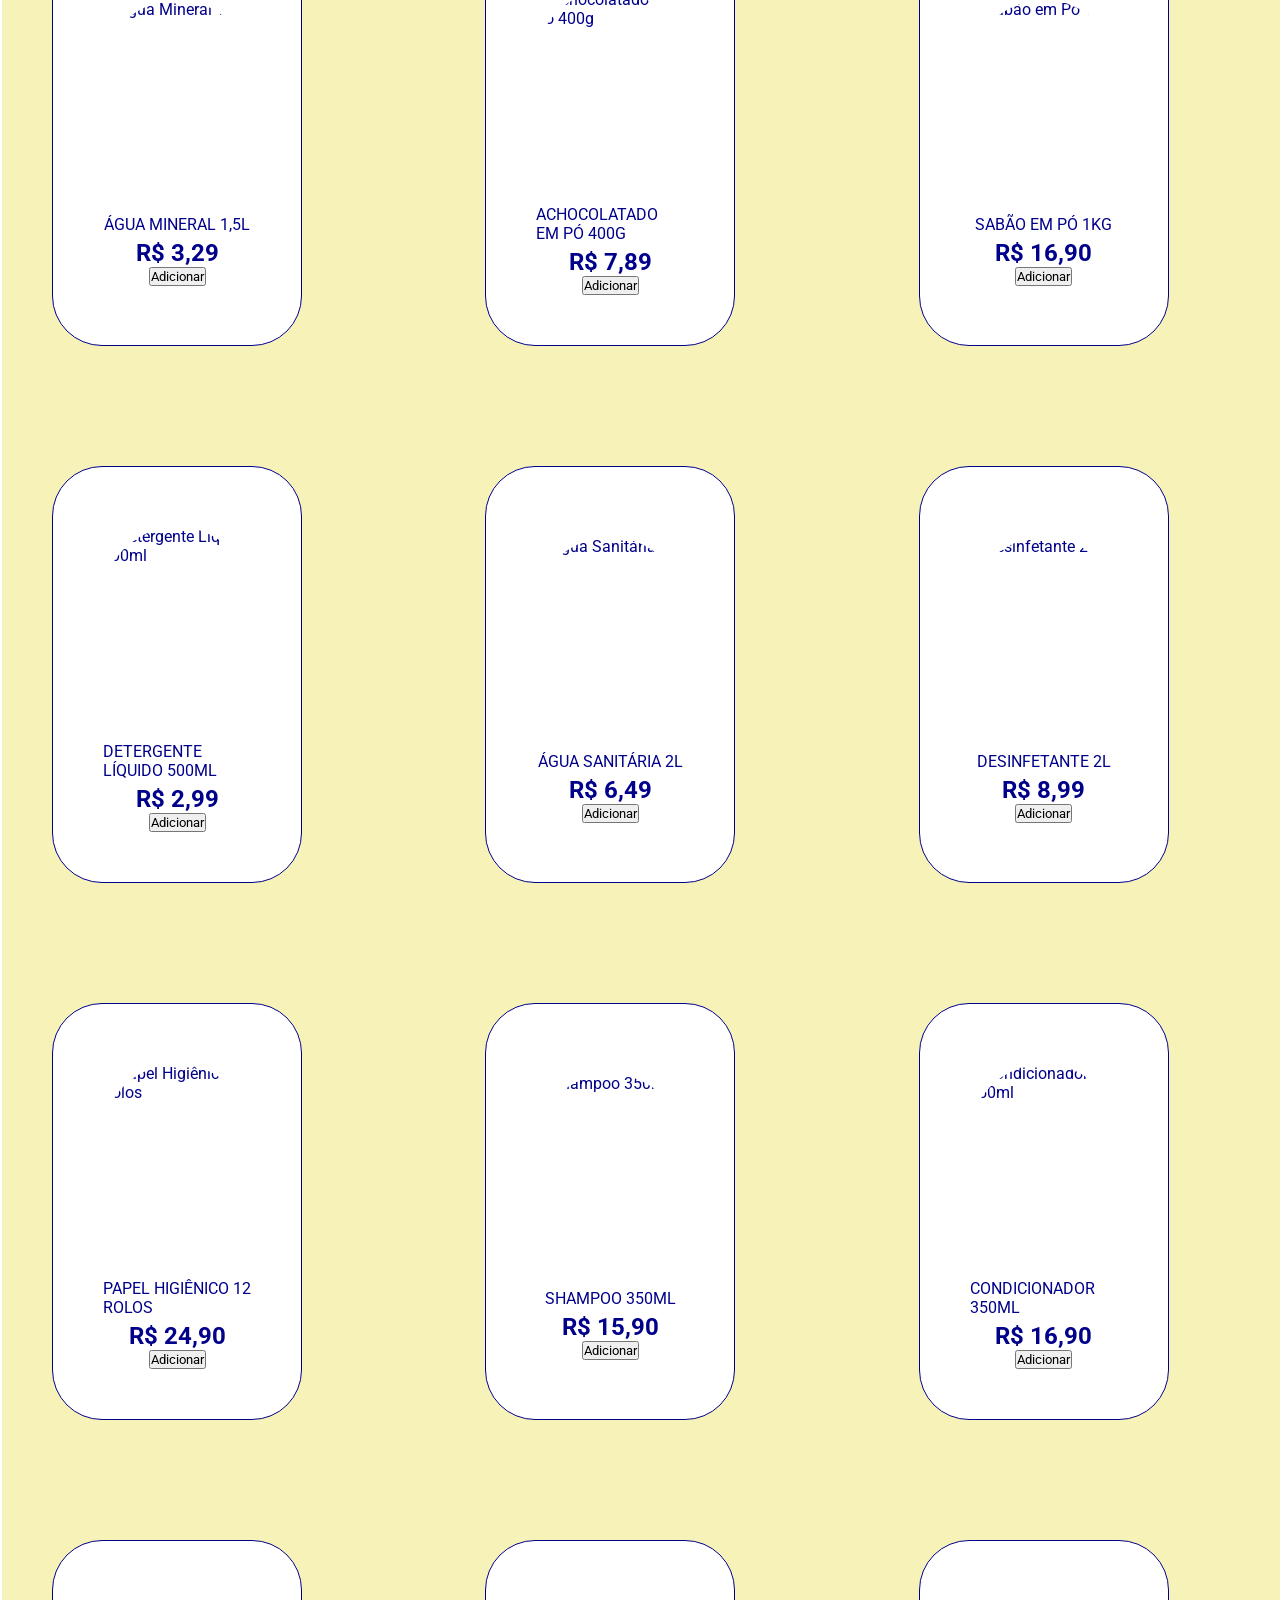
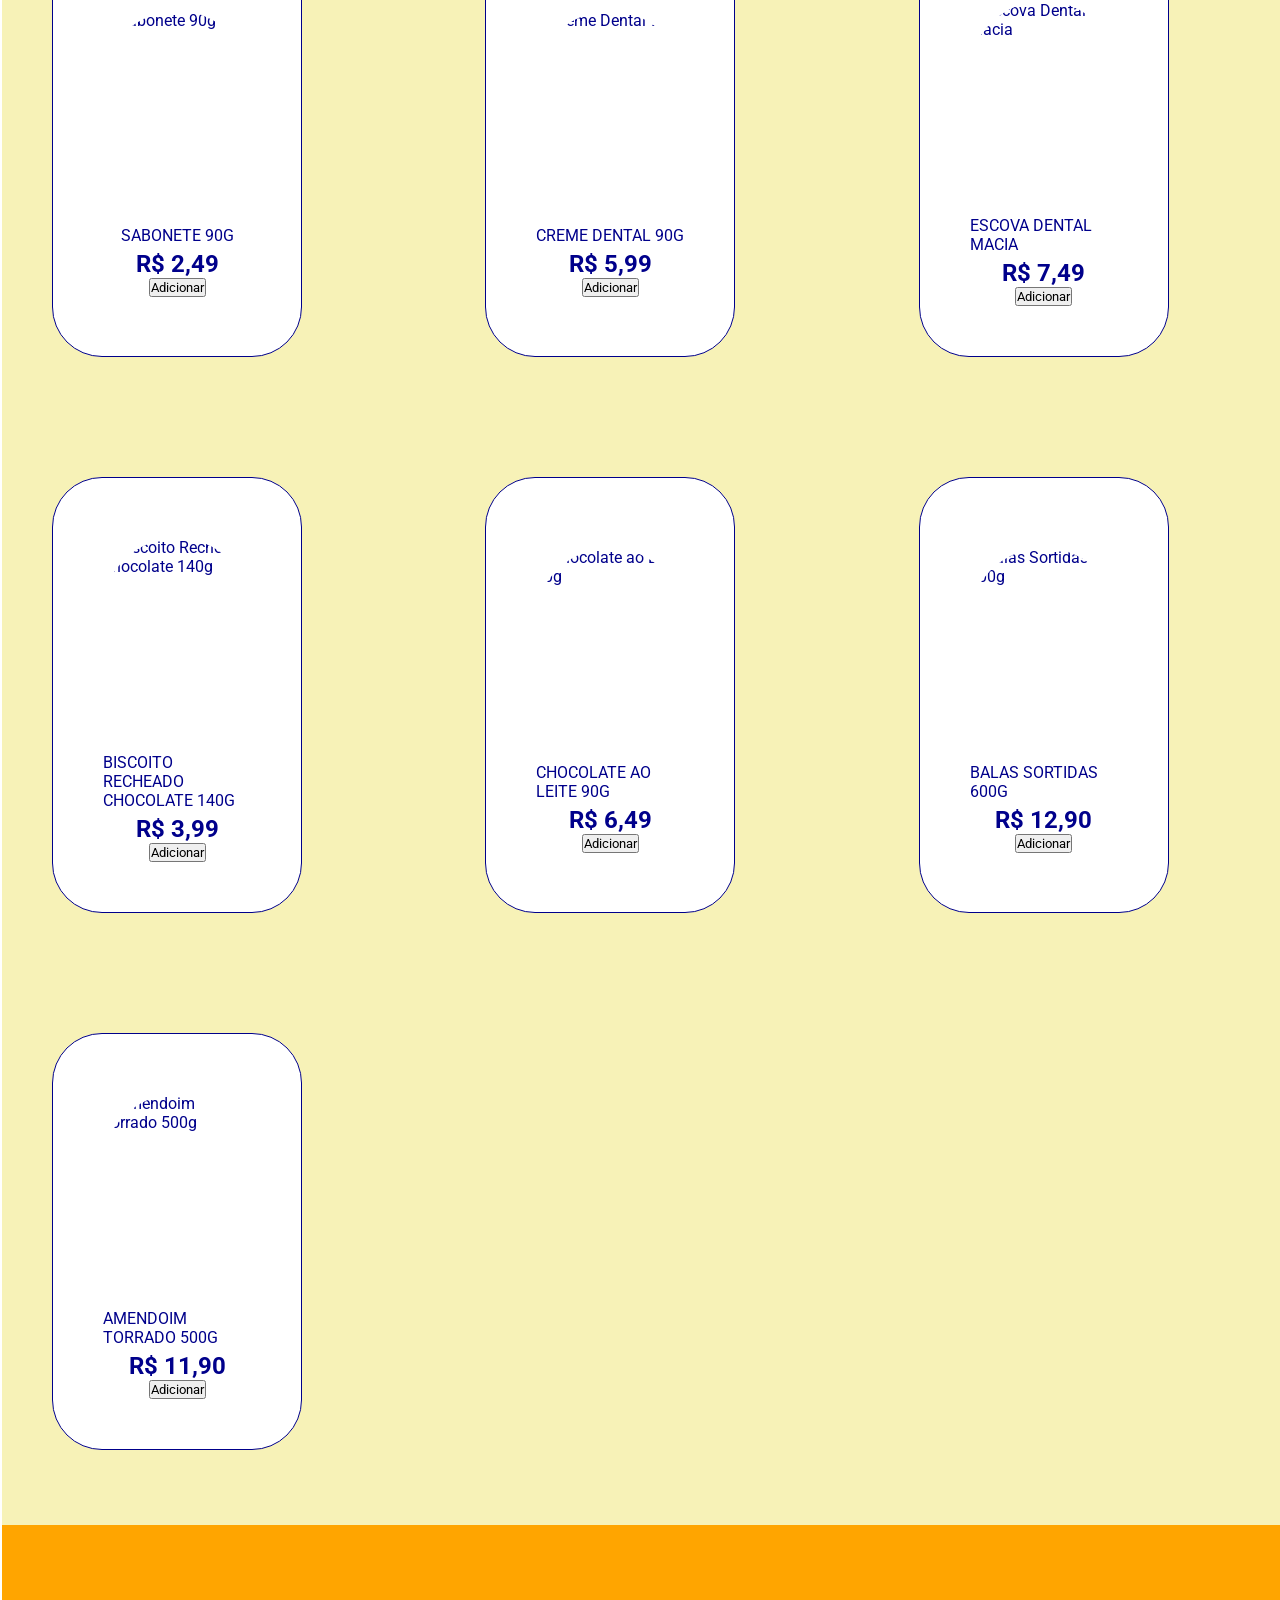
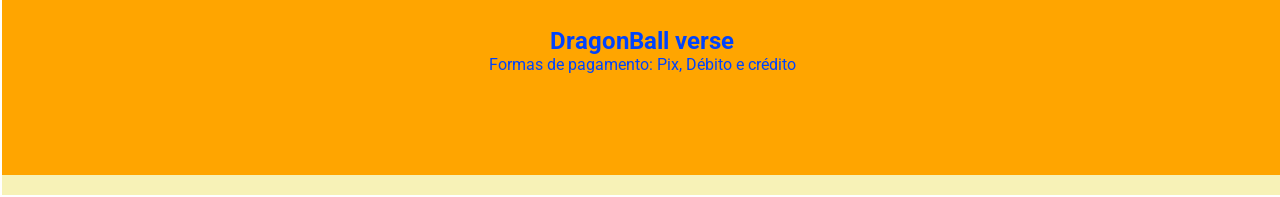
==== commit 972d10a4: "adicionei id para menu de seções" ====
--- a/index.html
+++ b/index.html
@@ -5,6 +5,7 @@
     <meta name="viewport" content="width=device-width, initial-scale=1.0">
     <title>Dragon ball verse</title>
     <link rel="stylesheet" href="css/style_estrutura_pagina.css">
+    <script src="js/produtos.js" type="module" defer></script>
 </head>
 <body>
     <main id="geral">
@@ -25,12 +26,12 @@
         </header>
 
         <section>
-            <ul>
-                <li><a href="#" class="lnk-secao">Sessão 1</a></li>
-                <li><a href="#" class="lnk-secao">Sessão 2</a></li>
-                <li><a href="#" class="lnk-secao">Sessão 3</a></li>
-                <li><a href="#" class="lnk-secao">Sessão 4</a></li>
-                <li><a href="#" class="lnk-secao">Sessão 5</a></li>
+            <ul id="menu-secoes">
+                <li><a href="#" class="lnk-secao">Seção 1</a></li>
+                <li><a href="#" class="lnk-secao">Seção 2</a></li>
+                <li><a href="#" class="lnk-secao">Seção 3</a></li>
+                <li><a href="#" class="lnk-secao">Seção 4</a></li>
+                <li><a href="#" class="lnk-secao">Seção 5</a></li>
             </ul>
         </section>
 
--- a/css/style_estrutura_pagina.css
+++ b/css/style_estrutura_pagina.css
@@ -148,4 +148,12 @@
     text-decoration: none;
     color: orange;
     transition: color 0.3s ease;
+}
+/* formantando seções */
+#secoes-produtos{
+    width: 100%;
+    min-height: 100px;
+    background-color: aqua;
+    margin: 20px 0px;
+    padding: 5px;
 }
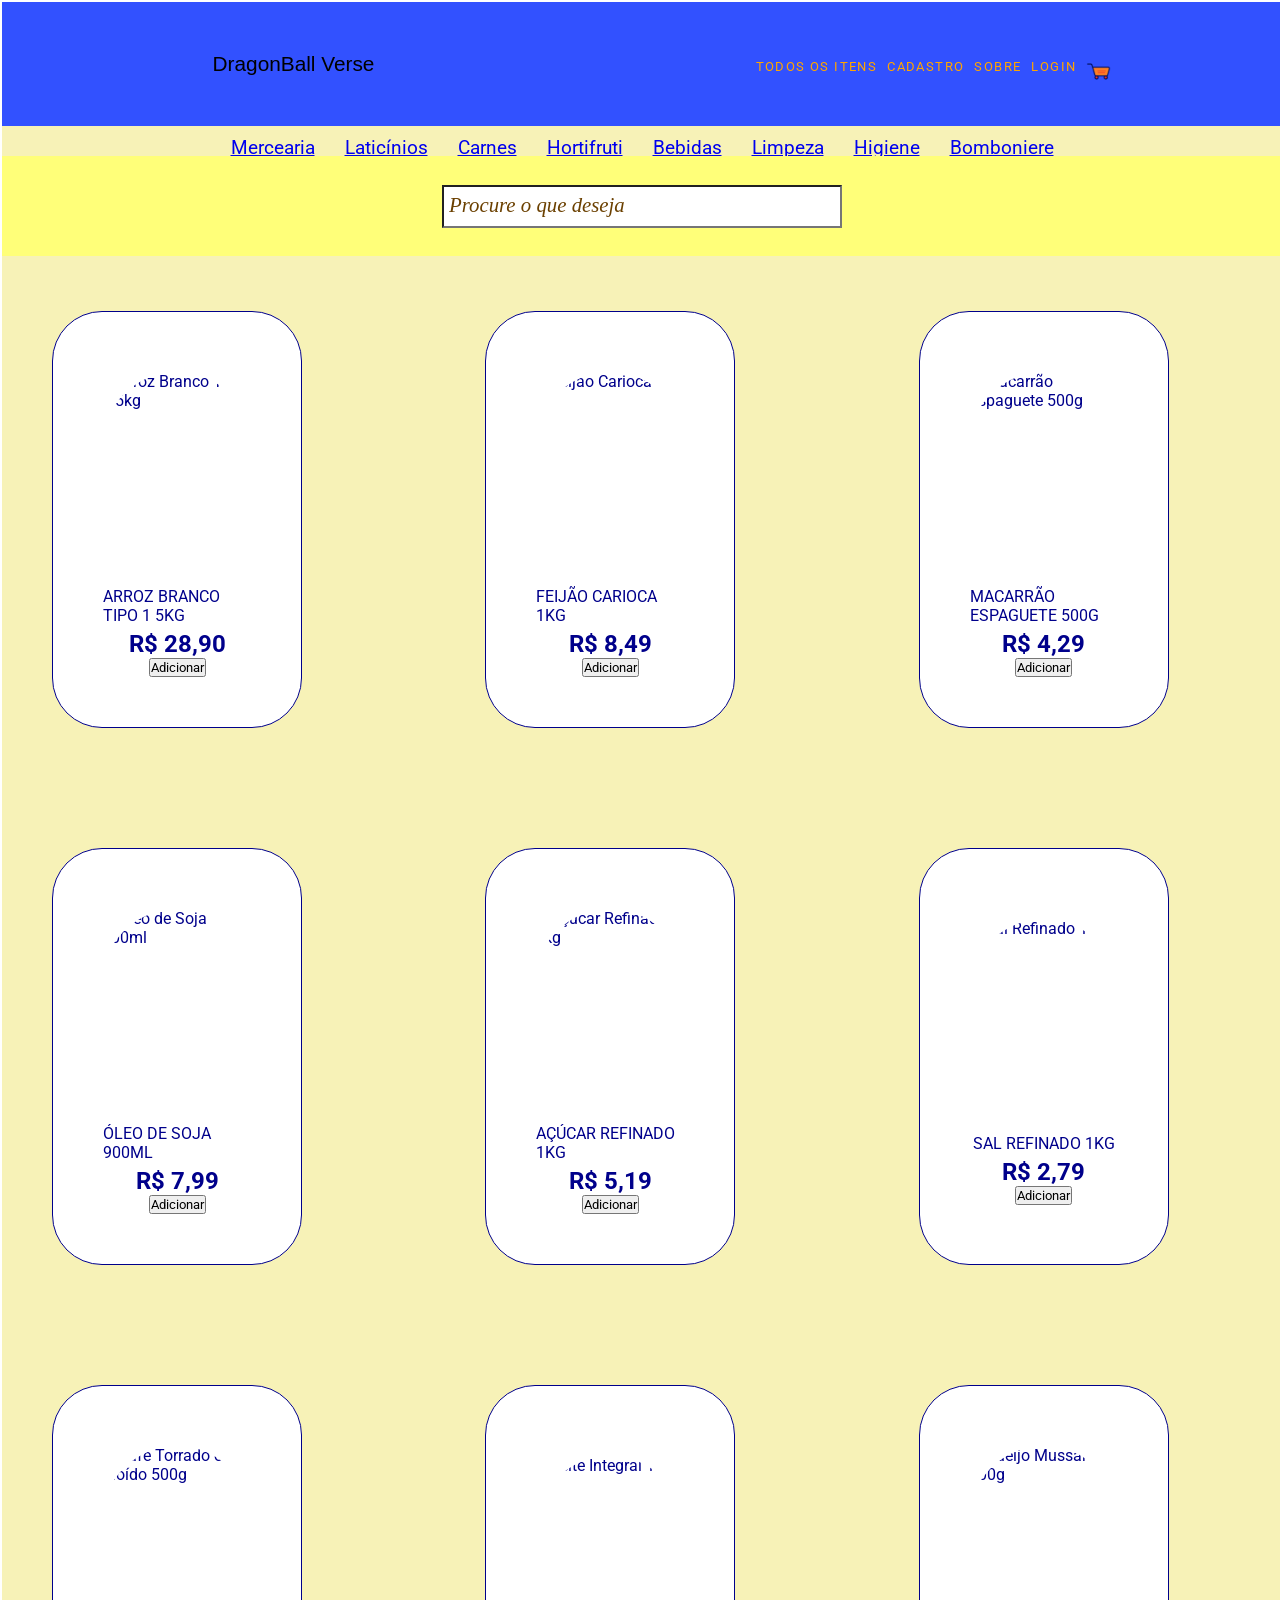
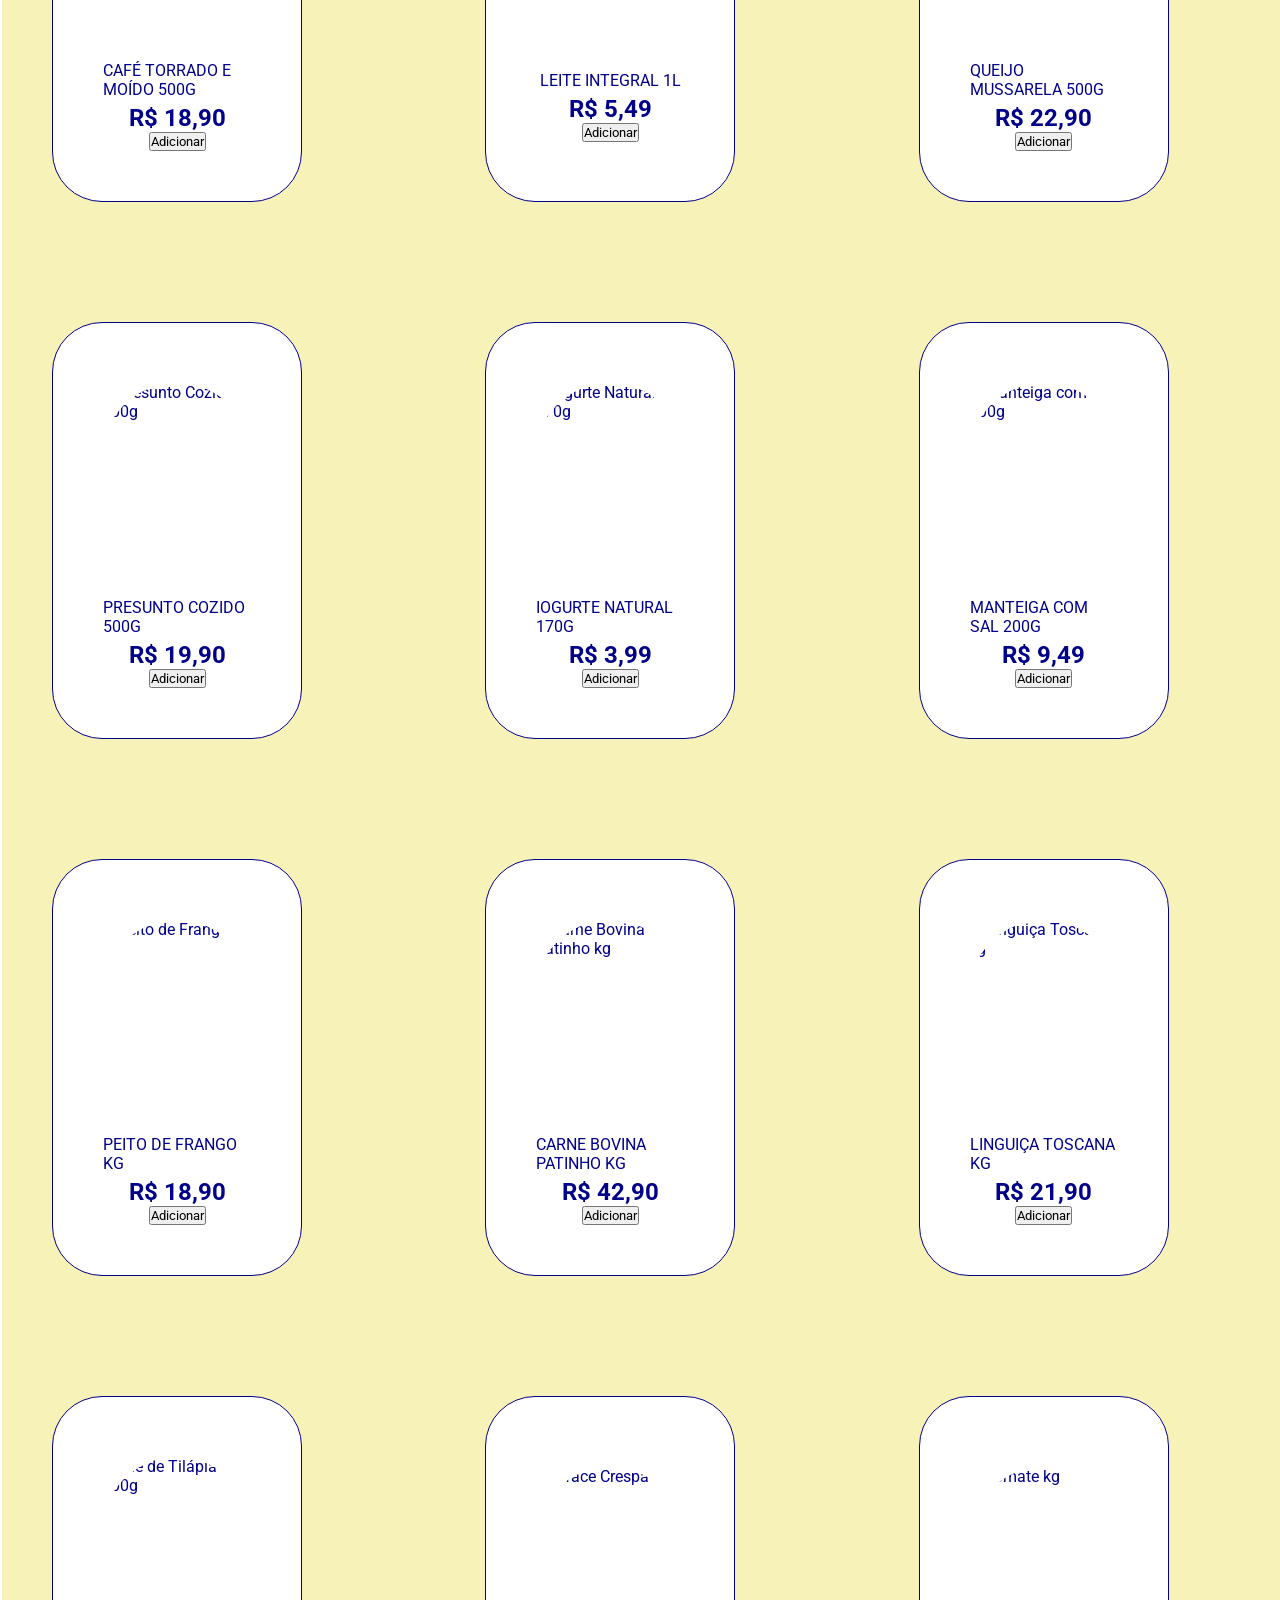
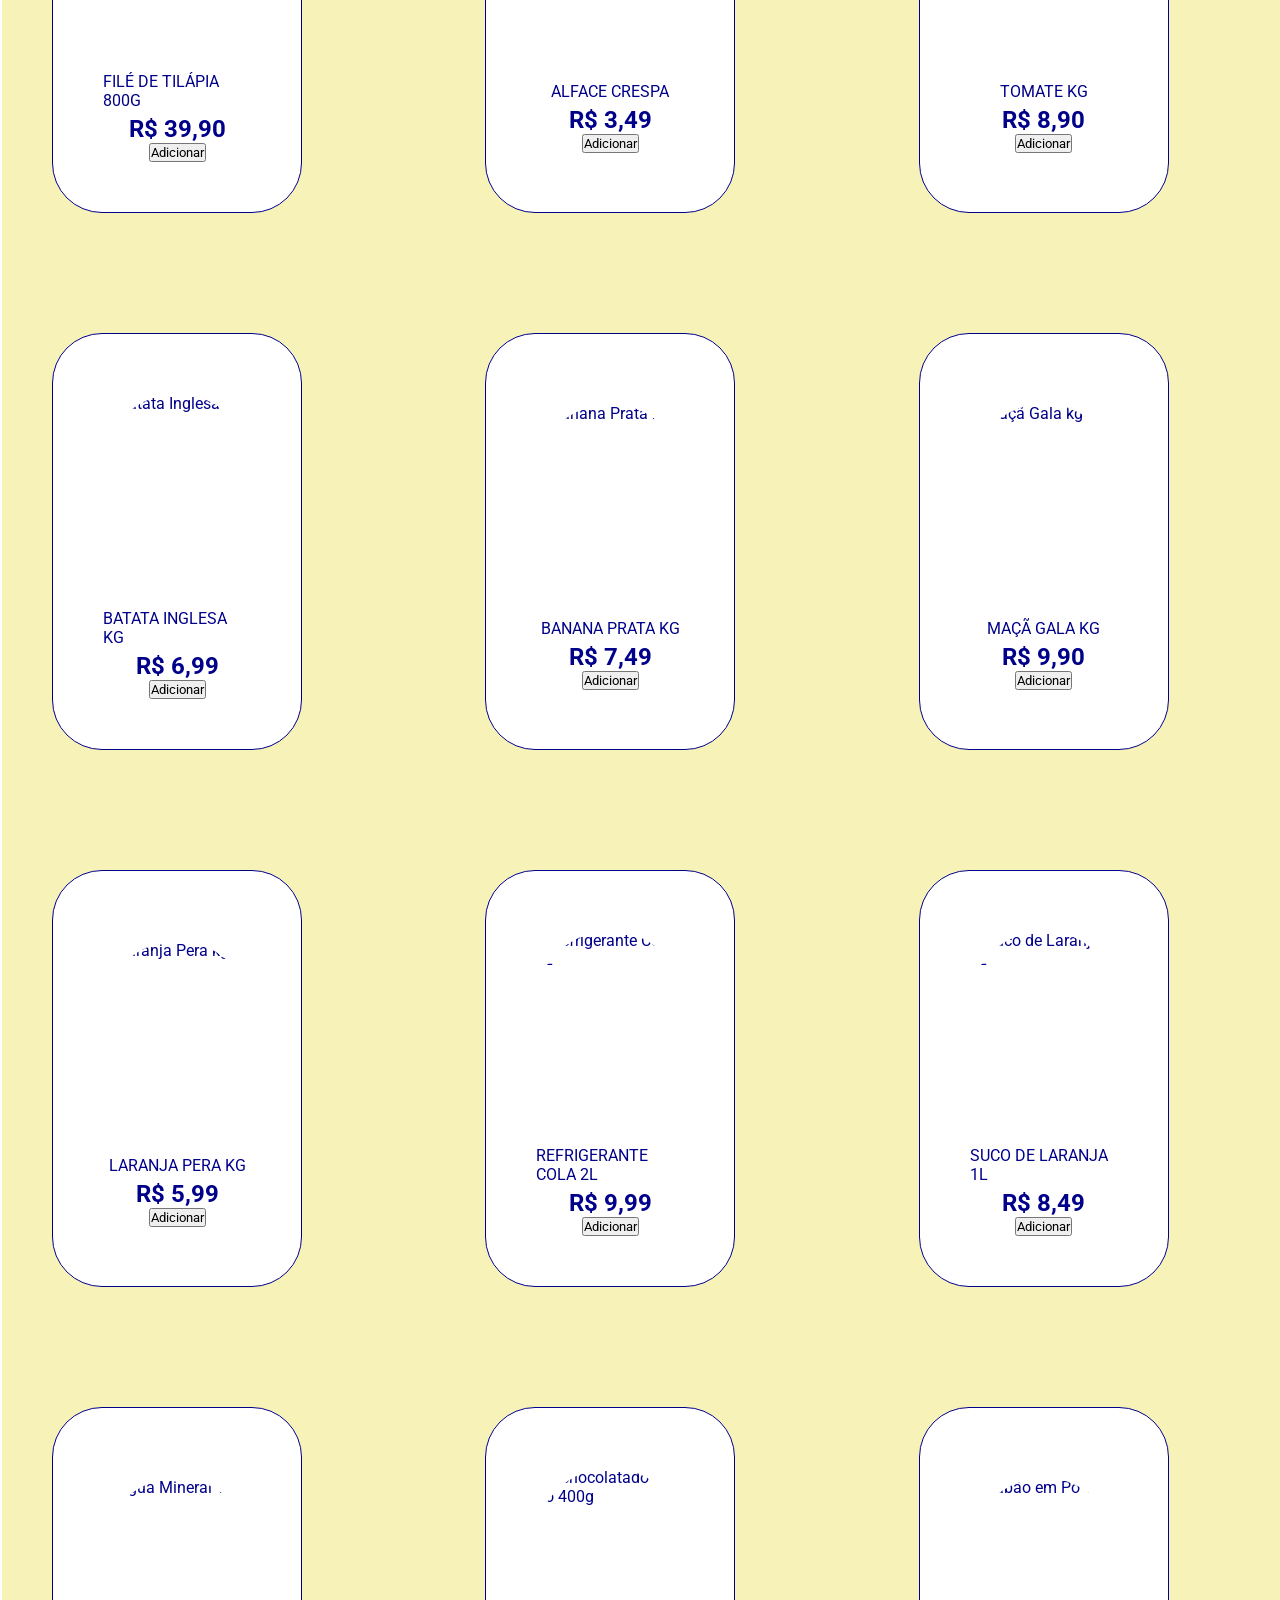
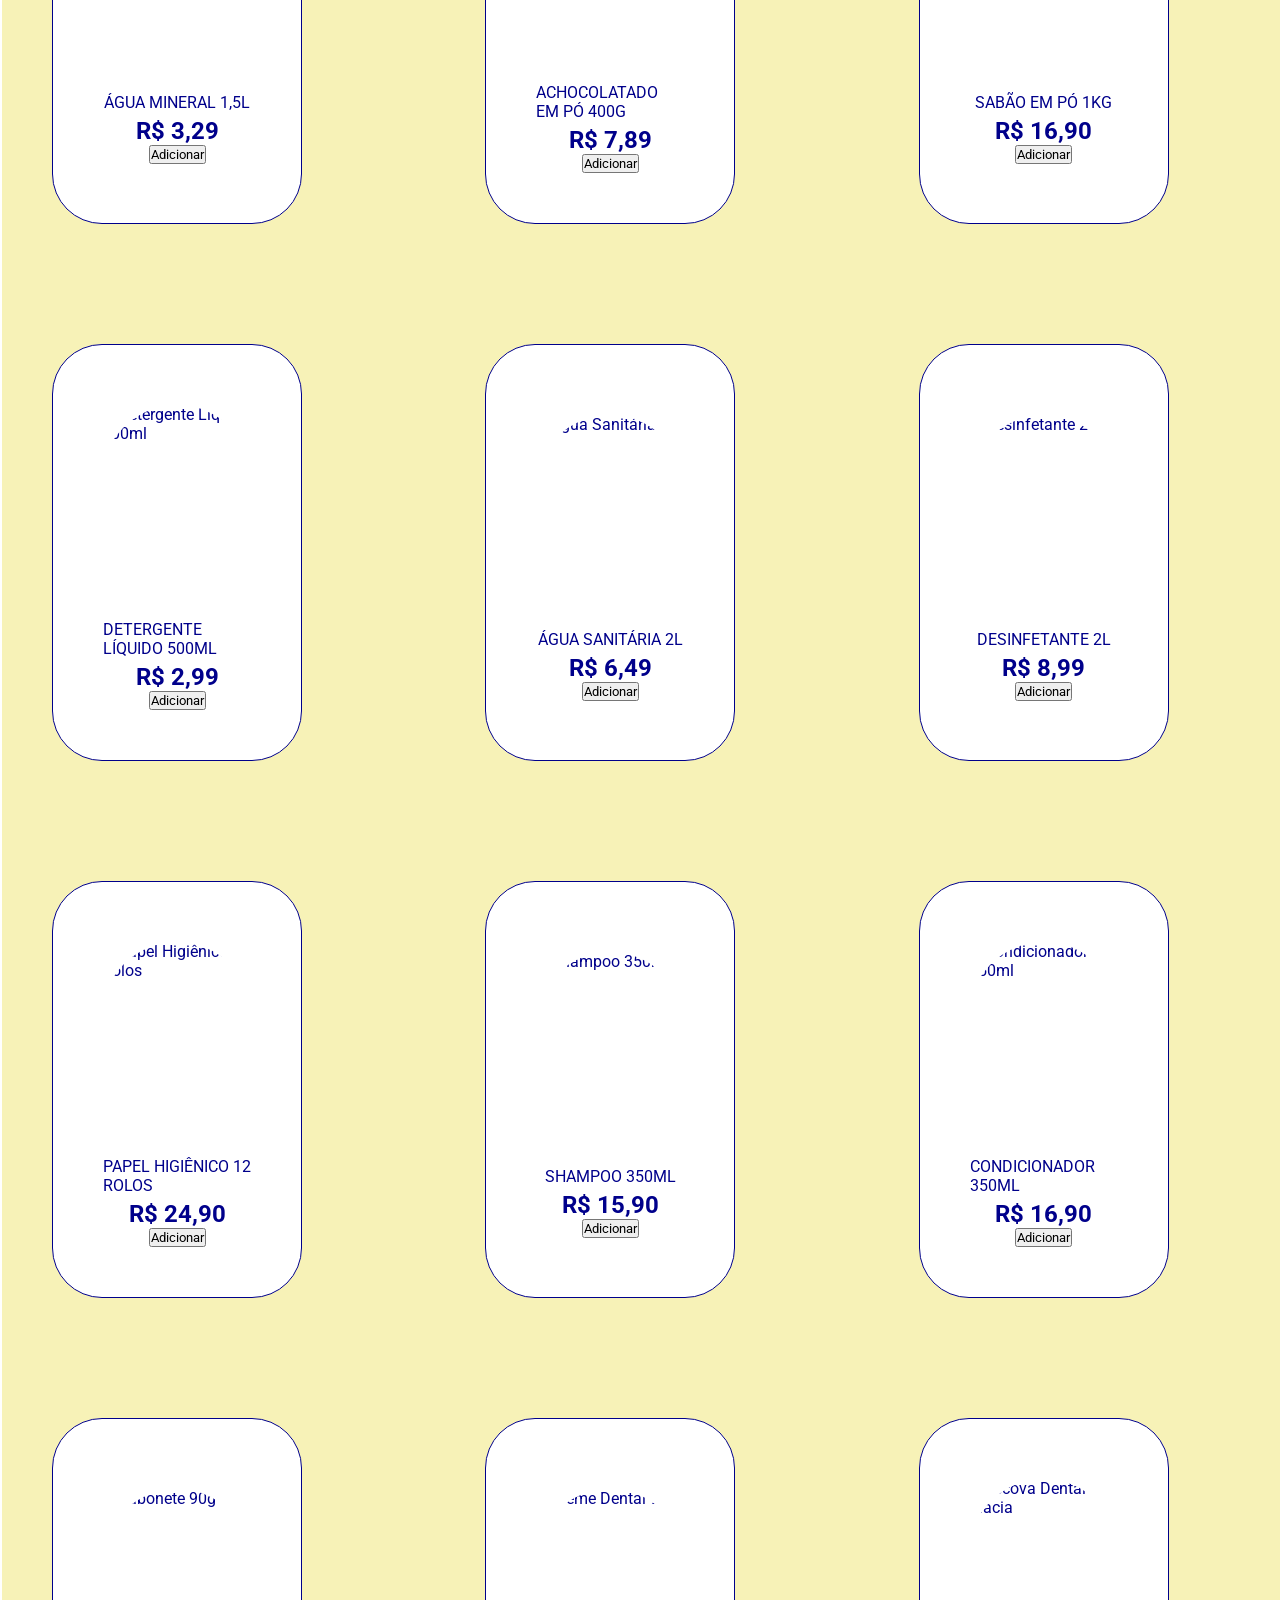
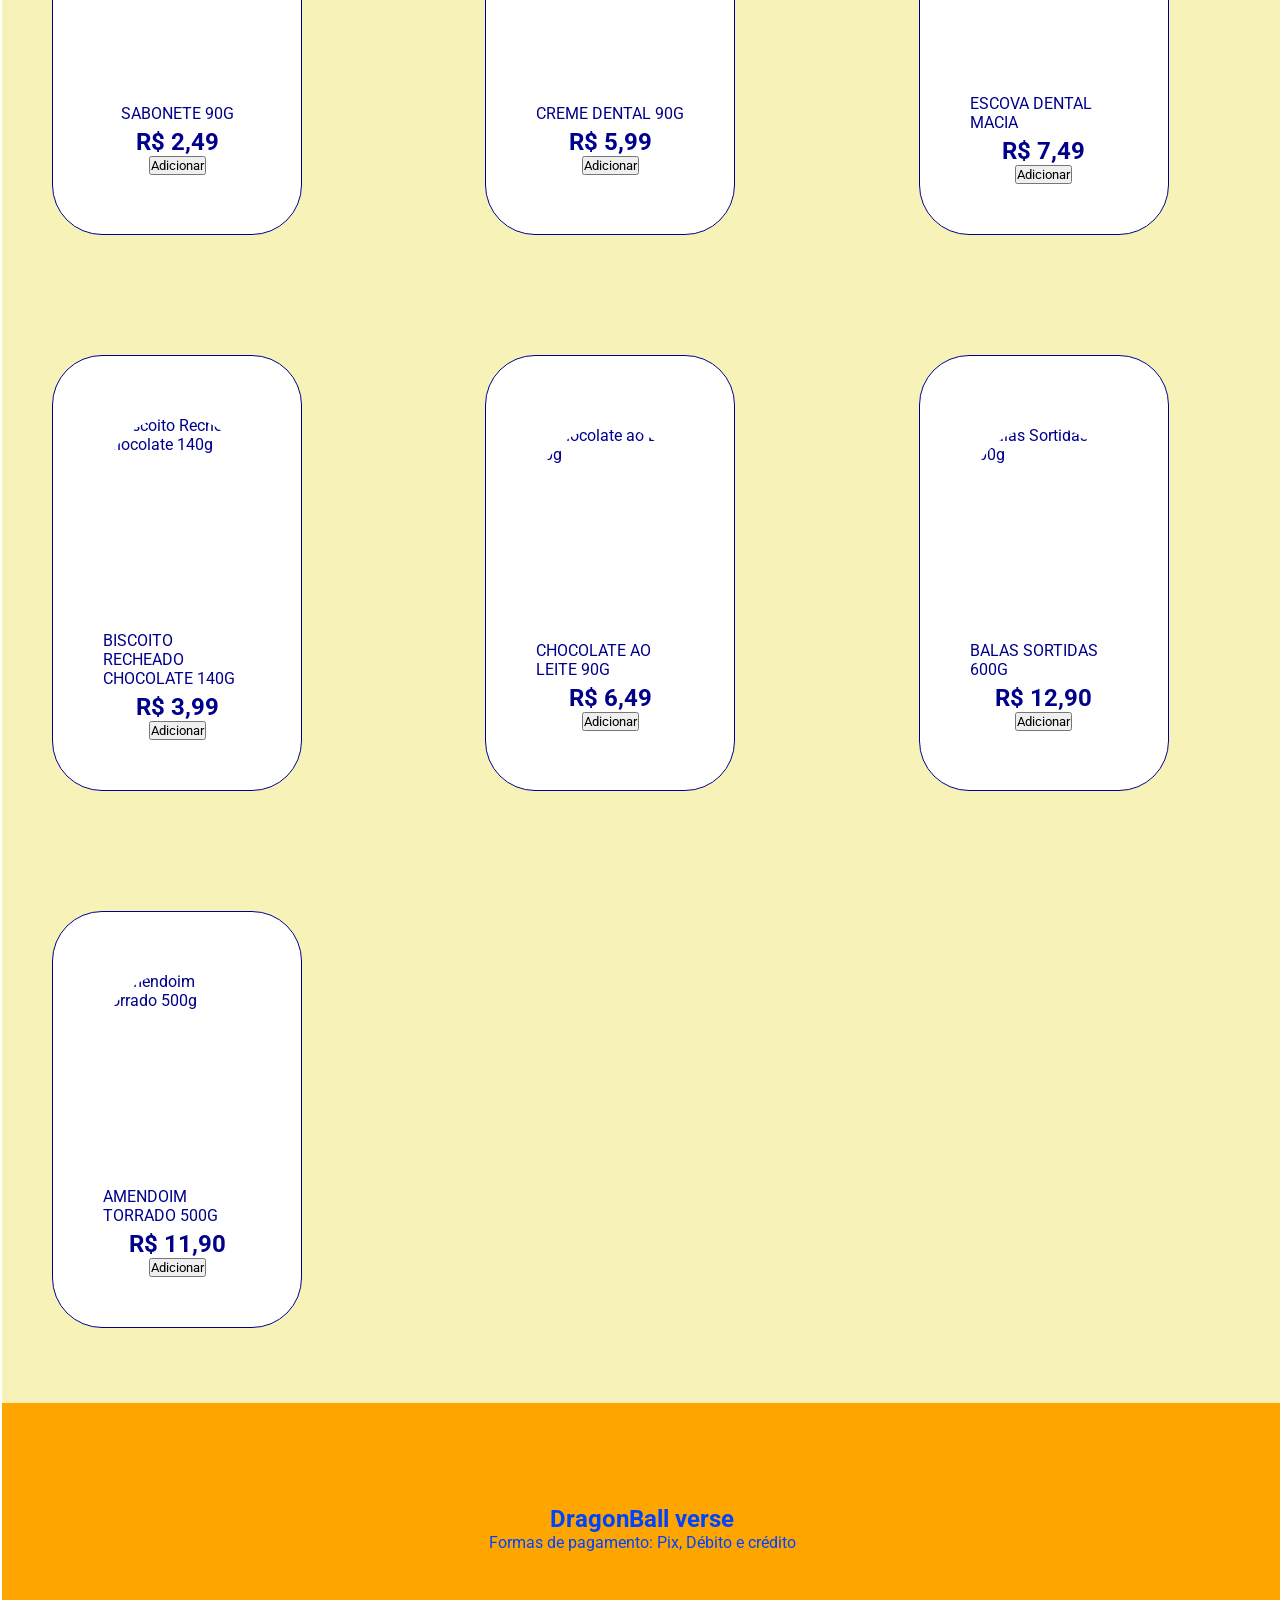
==== commit 9cbe4bda: "link para todo os itens" ====
--- a/index.html
+++ b/index.html
@@ -16,6 +16,7 @@
 
             <nav id="menu">
                 <ul>
+                    <li><a href="index.html">Todos os itens</a></li>
                     <li><a href="paginas/cadastro.html">cadastro</a></li>
                     <li><a href="paginas/sobre.html">Sobre</a></li>
                     <li><a href="paginas/login.html">Login</a></li>
--- a/css/style_estrutura_pagina.css
+++ b/css/style_estrutura_pagina.css
@@ -74,6 +74,14 @@
     font-size: 1.3em;
     font-style: italic;
     color:rgb(107, 64, 0);
+}
+#menu-secoes{
+    font-size: 1.2em;
+    display: flex;
+    margin: 10px;
+    height: 10px;
+    gap: 30px;
+    list-style: none;
 }
 /* formatando os cards */
 #cards{
